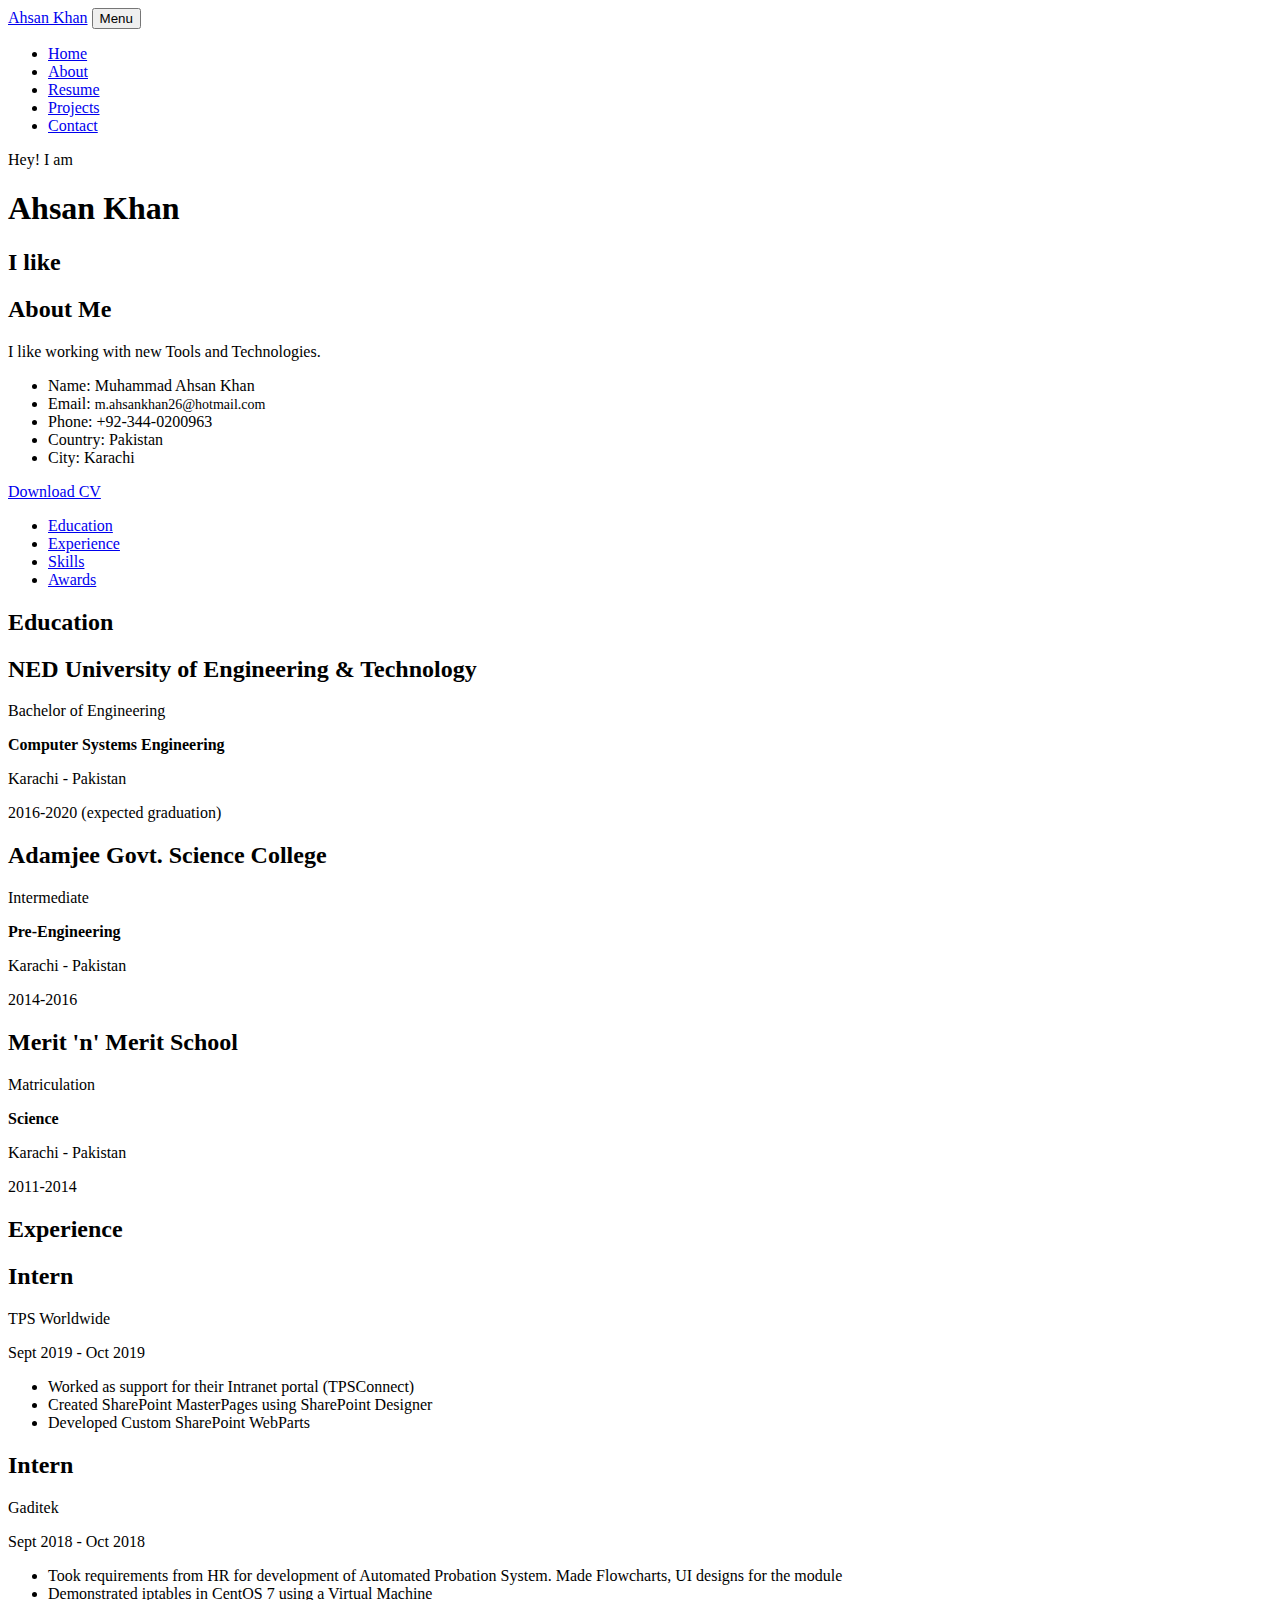
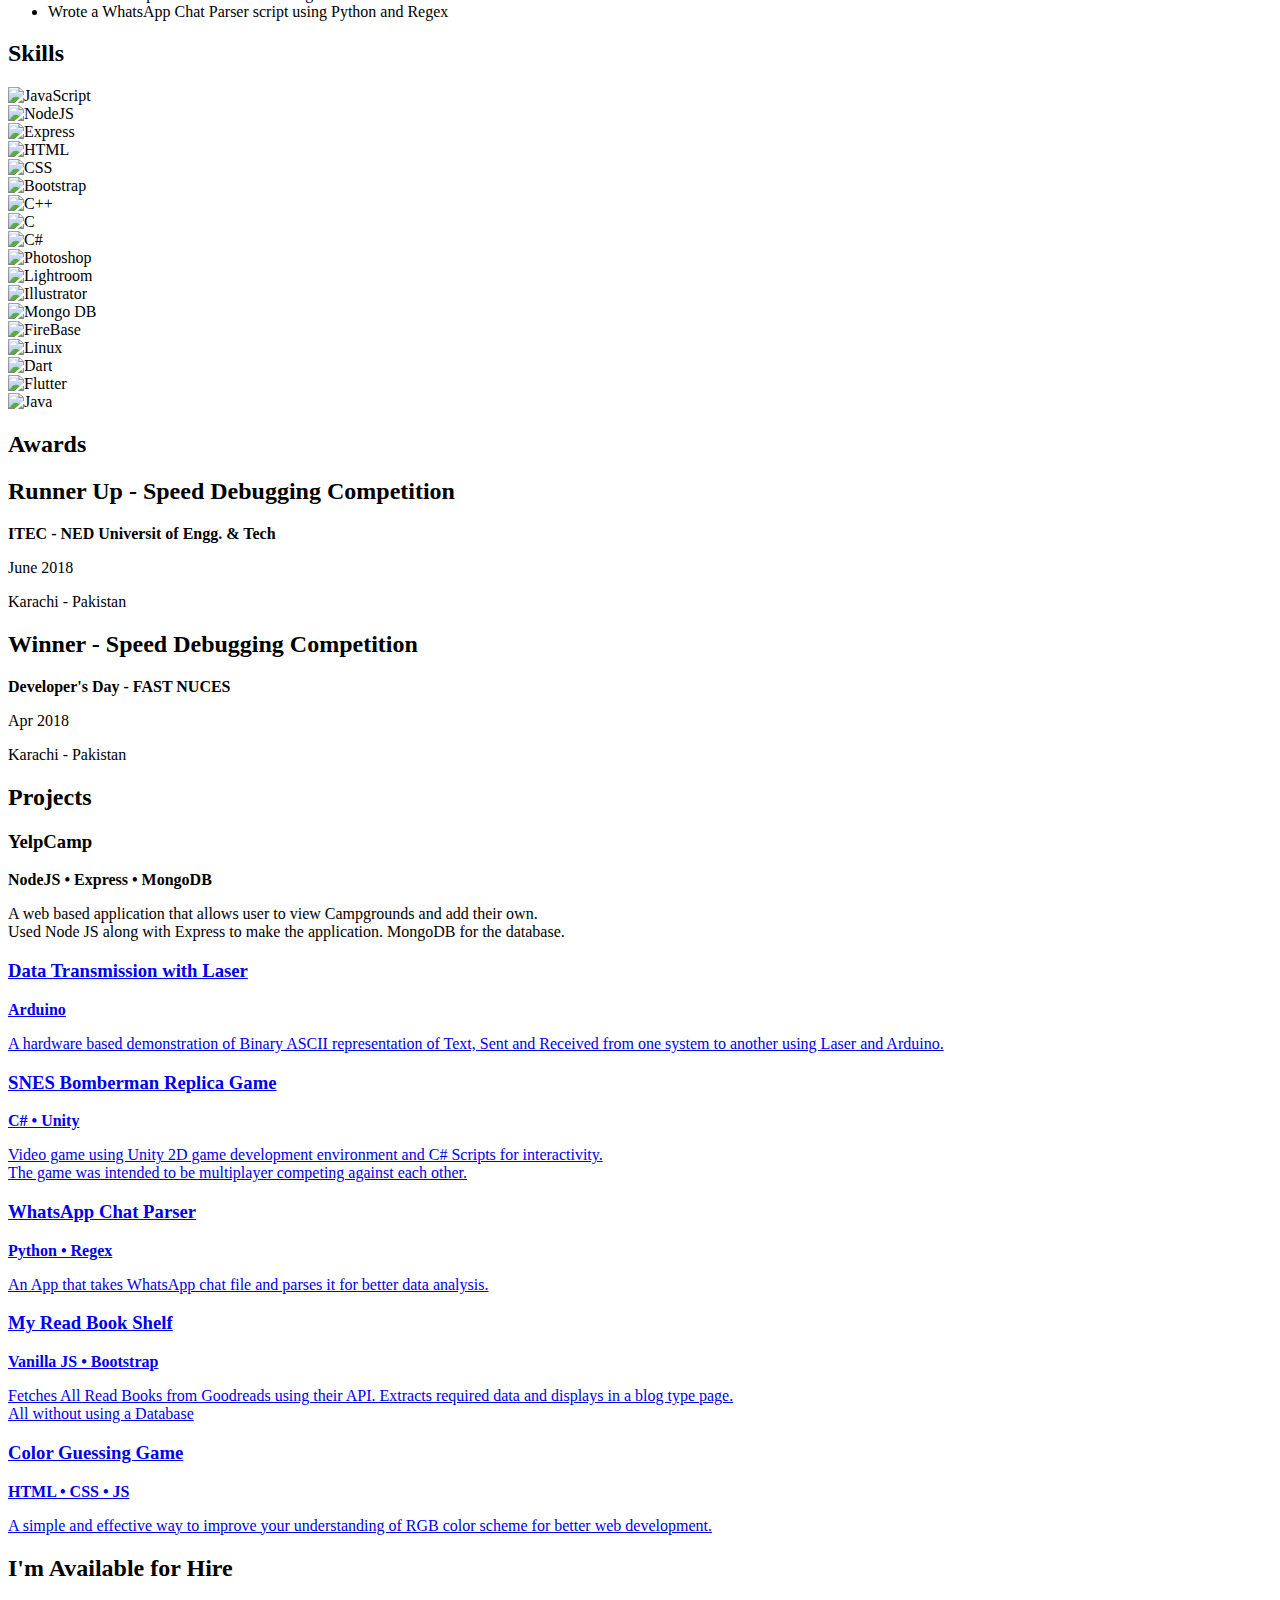
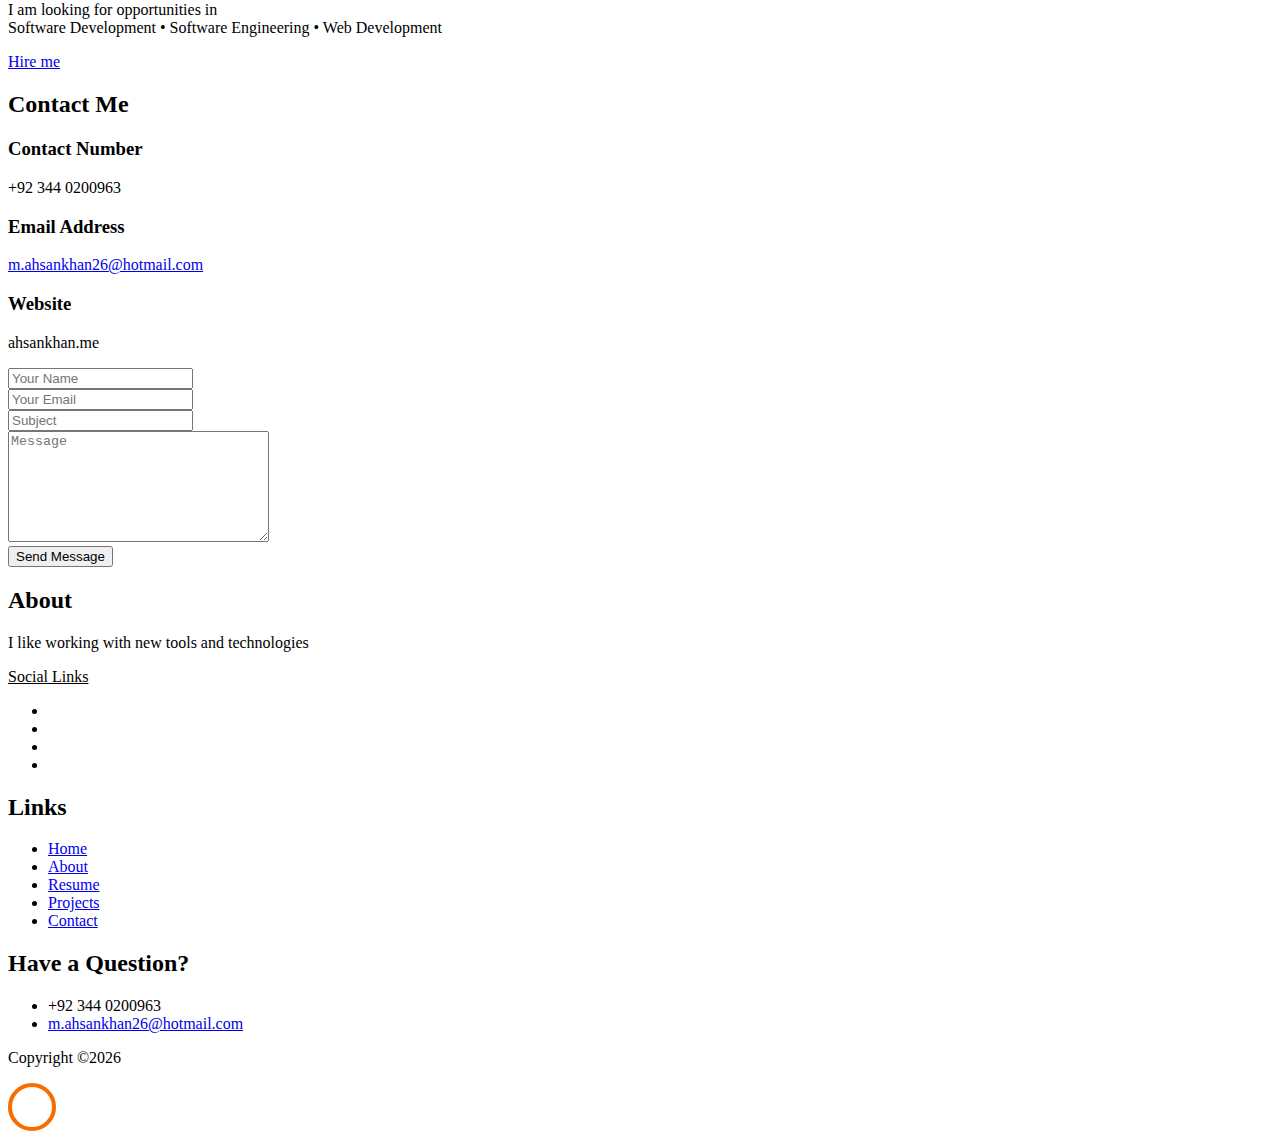
==== index.html @ 58076af9 "Added Another Project" ====
<!DOCTYPE html>
<html lang="en">
  <head>
    <title>Ahsan Khan</title>
    <meta charset="utf-8">
    <meta name="viewport" content="width=device-width, initial-scale=1, shrink-to-fit=no">
    
    <meta property="og:image" content="images/LinkFavicon.png"/>
    <meta name="thumbnail" content="images/LinkFavicon.jpg?width=1280"/>
    <meta property="og:title" content="Ahsan Khan"/>  
    <meta property="og:description" content="Personal Site"/> 
    
    <link href="https://fonts.googleapis.com/css?family=Poppins:100,200,300,400,500,600,700,800,900" rel="stylesheet">

    <link rel="stylesheet" href="css/open-iconic-bootstrap.min.css">
    <link rel="stylesheet" href="css/animate.css">
    
    <link rel="icon" href="images/favicon.png">	  

    <link rel="stylesheet" href="css/owl.carousel.min.css">
    <link rel="stylesheet" href="css/owl.theme.default.min.css">
    <link rel="stylesheet" href="css/magnific-popup.css">

    <link rel="stylesheet" href="css/aos.css">

    <link rel="stylesheet" href="css/ionicons.min.css">
    
    <link rel="stylesheet" href="css/flaticon.css">
    <link rel="stylesheet" href="css/icomoon.css">
    <link rel="stylesheet" href="css/style.css">
  </head>
  <body data-spy="scroll" data-target=".site-navbar-target" data-offset="300">
	  
	  
    <nav class="navbar navbar-expand-lg navbar-dark bg-dark ftco_navbar ftco-navbar-light site-navbar-target" id="ftco-navbar">
	    <div class="container">
	      <a class="navbar-brand" href="index.html">Ahsan Khan</a>
	      <button class="navbar-toggler js-fh5co-nav-toggle fh5co-nav-toggle" type="button" data-toggle="collapse" data-target="#ftco-nav" aria-controls="ftco-nav" aria-expanded="false" aria-label="Toggle navigation">
	        <span class="oi oi-menu"></span> Menu
	      </button>

	      <div class="collapse navbar-collapse" id="ftco-nav">
	        <ul class="navbar-nav nav ml-auto">
	          <li class="nav-item"><a href="#home-section" class="nav-link"><span>Home</span></a></li>
	          <li class="nav-item"><a href="#about-section" class="nav-link"><span>About</span></a></li>
	          <li class="nav-item"><a href="#resume-section" class="nav-link"><span>Resume</span></a></li>
	          <li class="nav-item"><a href="#project-section" class="nav-link"><span>Projects</span></a></li>
	          <li class="nav-item"><a href="#contact-section" class="nav-link"><span>Contact</span></a></li>
	        </ul>
	      </div>
	    </div>
	  </nav>
	  <section class="hero-wrap js-fullheight">
      <div class="overlay"></div>
      <div class="container">
        <div class="row no-gutters slider-text js-fullheight justify-content-center align-items-center">
          <div class="col-lg-8 col-md-6 ftco-animate d-flex align-items-center">
          	<div class="text text-center">
          		<span class="subheading">Hey! I am</span>
		  				<h1>Ahsan Khan</h1>
			  				<h2>I like 
								  <span
								     class="txt-rotate"
								     data-period="2000"
								     data-rotate='[ "Coding.", "Software Development", "Problem Solving.", "Photography.", "Books."]'></span>
								</h2>
							</div>
            </div>
          </div>
        </div>
      </div>
</button>
	 <div class="glyphicon glyphicon-arrow-down"></div>
    </section>

    <section class="ftco-about img ftco-section ftco-no-pt ftco-no-pb" id="about-section">
    	<div class="container">
    		<div class="row d-flex no-gutters">
    			<div class="col-md-6 col-lg-6 d-flex">
    				<div class="img-about img d-flex align-items-stretch">
    					<div class="overlay"></div>
	    				<div class="img d-flex align-self-stretch align-items-center" style="background-image:url(images/about.jpg);">
	    				</div>
    				</div>
    			</div>
    			<div class="col-md-6 col-lg-6 pl-md-5 py-5">
    				<div class="row justify-content-start pb-3">
		          <div class="col-md-12 heading-section ftco-animate">
		            <h2 class="mb-4">About Me</h2>
		            <p>I like working with new Tools and Technologies.</p>
		            <ul class="about-info mt-4 px-md-0 px-2">
		            	<li class="d-flex"><span>Name:</span> <span>Muhammad Ahsan Khan</span></li>
		            	<li class="d-flex"><span>Email:</span> <span style="font-size: 14px">m.ahsankhan26@hotmail.com</span></li>
		            	<li class="d-flex"><span>Phone: </span> <span>+92-344-0200963</span></li>
		            	<li class="d-flex"><span>Country: </span> <span>Pakistan</span></li>
		            	<li class="d-flex"><span>City: </span> <span>Karachi</span></li>
		            </ul>
		          </div>
		        </div>
	          <div class="counter-wrap ftco-animate d-flex mt-md-3">
              <div class="text">
                <p><a href="resume/Ahsan_Khan_CV.pdf" target="_blank" class="btn btn-primary py-3 px-3">Download CV</a></p>
              </div>
	          </div>
	        </div>
        </div>
    	</div>
    </section>

    <section class="ftco-section ftco-no-pb goto-here" id="resume-section">
    	<div class="container">
    		<div class="row">
    			<div class="col-md-3">
				    <nav id="navi">
					    <ul>
					      <li><a href="#page-1">Education</a></li>
					      <li><a href="#page-2">Experience</a></li>
					      <li><a href="#page-3">Skills</a></li>
					      <li><a href="#page-4">Awards</a></li>
					    </ul>
					  </nav>
					</div>
					<div class="col-md-9">
					  <div id="page-1" class= "page one">
					  	<h2 class="heading">Education</h2>
					    <div class="resume-wrap d-flex ftco-animate">
					    	<div class="icon d-flex align-items-center justify-content-center">
					    		<span class="flaticon-graduation-cap"></span>
					    	</div>
					    	<div class="text pl-3">
		    					<h2>NED University of Engineering & Technology</h2>
		    					<span class="position">Bachelor of Engineering</span>
		    					<p><strong>Computer Systems Engineering</strong></p>
		    					<p>Karachi - Pakistan</p>
		    					<span class="date">2016-2020 (expected graduation)</span>
	    					</div>
	    				</div>
	    				<div class="resume-wrap d-flex ftco-animate">
	    					<div class="icon d-flex align-items-center justify-content-center">
					    		<span class="flaticon-book"></span>
					    	</div>
					    	<div class="text pl-3">
		    					<h2>Adamjee Govt. Science College</h2>
		    					<span class="position">Intermediate</span>
		    					<p><strong>Pre-Engineering</strong></p>
		    					<p>Karachi - Pakistan</p>
		    					<span class="date">2014-2016</span>
		    				</div>
	    				</div>
	    				<div class="resume-wrap d-flex ftco-animate">
	    					<div class="icon d-flex align-items-center justify-content-center">
					    		<span class="flaticon-book"></span>
					    	</div>
					    	<div class="text pl-3">			
		    					<h2>Merit 'n' Merit School</h2>
		    					<span class="position">Matriculation</span>
		    					<p><strong>Science</strong></p>
		    					<p>Karachi - Pakistan</p>
		    					<span class="date">2011-2014</span>
		    				</div>
	    				</div>
					  </div>

					  <div id="page-2" class= "page two">
					  	<h2 class="heading">Experience</h2>
					    <div class="resume-wrap d-flex ftco-animate">
					    	<div class="icon d-flex align-items-center justify-content-center">
					    		<span class="flaticon-suitcase"></span>
					    	</div>
					    	<div class="text pl-3">
		    					<h2>Intern</h2>
		    					<span class="position">TPS Worldwide</span>
		    					<p class="date">Sept 2019 - Oct 2019</p>
		    					<ul>
		    						<li>Worked as support for their Intranet portal (TPSConnect)</li>
		    						<li>Created SharePoint MasterPages using SharePoint Designer</li>
		    						<li>Developed Custom SharePoint WebParts</li>
		    					</ul>
		    				</div>
	    				</div>
	    				<div class="resume-wrap d-flex ftco-animate">
	    					<div class="icon d-flex align-items-center justify-content-center">
					    		<span class="flaticon-suitcase"></span>
					    	</div>
					    	<div class="text pl-3">
		    					<h2>Intern</h2>
		    					<span class="position">Gaditek</span>
		    					<p class="date">Sept 2018 - Oct 2018</p>
		    					<ul>
		    						<li>Took requirements from HR for development of Automated Probation System. Made Flowcharts, UI designs for the module</li>
		    						<li>Demonstrated iptables in CentOS 7 using a Virtual Machine</li>
		    						<li>Wrote a WhatsApp Chat Parser script using Python and Regex</li>
		    					</ul>
		    				</div>
	    				</div>
					  </div>
					  <div id="page-3" class= "page three">
					  	<h2 class="heading">Skills</h2>
					  	<!-- Skill Section -->
					  	<div class="row mb-4 ftco-animate">
					  		<div class="col grow"><img class="img-fluid" src="images/skills/javascript.png" title="JavaScript"></div>
					  		<div class="col grow"><img class="img-fluid" src="images/skills/node.png" title="NodeJS"></div>
					  		<div class="col grow"><img class="img-fluid" src="images/skills/express.png" title="Express"></div>
					  		<div class="col grow"><img class="img-fluid" src="images/skills/html.png" title="HTML"></div>
					  		<div class="col grow"><img class="img-fluid" src="images/skills/css.png" title="CSS"></div>
					  		<div class="col grow"><img class="img-fluid" src="images/skills/bootstrap.png" title="Bootstrap"></div>
					  	</div>
					  	<div class="row mb-4 ftco-animate">
					  		<div class="col grow"><img class="img-fluid" src="images/skills/cplusplus.png" title="C++"></div>
					  		<div class="col grow"><img class="img-fluid" src="images/skills/c.png" title="C"></div>
					  		<div class="col grow"><img class="img-fluid" src="images/skills/csharp.png" title="C#"></div>
					  		<div class="col grow"><img class="img-fluid" src="images/skills/photoshop.png" title="Photoshop"></div>
					  		<div class="col grow"><img class="img-fluid" src="images/skills/lightroom.png" title="Lightroom"></div>
					  		<div class="col grow"><img class="img-fluid" src="images/skills/illustrator.png" title="Illustrator"></div>
					  	</div>
					  	<div class="row mb-4 ftco-animate">
					  		<div class="col grow"><img class="img-fluid" src="images/skills/mongo.png" title="Mongo DB"></div>
					  		<div class="col grow"><img class="img-fluid" src="images/skills/firebase.png" title="FireBase"></div>
					  		<div class="col grow"><img class="img-fluid" src="images/skills/linux.png" title="Linux"></div>
					  		<div class="col grow"><img class="img-fluid" src="images/skills/dart.png" title="Dart"></div>
					  		<div class="col grow"><img class="img-fluid" src="images/skills/flutter.png" title="Flutter"></div>
					  		<div class="col grow"><img class="img-fluid" src="images/skills/java.png" title="Java"></div>
					  	</div>

					  	
					  </div>
					  <div id="page-4" class= "page four">
					    <h2 class="heading">Awards</h2>
					    <div class="resume-wrap d-flex ftco-animate">
					    	<div class="icon d-flex align-items-center justify-content-center">
					    		<span class="flaticon-medal"></span>
					    	</div>
					    	<div class="text pl-3">
		    					<h2>Runner Up - Speed Debugging Competition</h2>
		    					<span class="position"><strong>ITEC</strong></span>
		    					<span><strong> - NED Universit of Engg. & Tech</strong></span>
		    					<p class="date">June 2018</p>
		    					<p>Karachi - Pakistan</p>
	    					</div>
	    				</div>
	    				<div class="resume-wrap d-flex ftco-animate">
	    					<div class="icon d-flex align-items-center justify-content-center">
					    		<span class="flaticon-trophy"></span>
					    	</div>
					    	<div class="text pl-3">
		    					<h2>Winner - Speed Debugging Competition</h2>
		    					<span class="position"><strong>Developer's Day</strong></span>
		    					<span><strong> - FAST NUCES</strong></span>
		    					<p class="date">Apr 2018</p>
		    					<p>Karachi - Pakistan</p>
	    					</div>
	    				</div>
					  </div>
					</div>
			  </div>
    	</div>
    </section>

    <section class="ftco-section" id="project-section">
    	<div class="container-fluid px-md-5">
    		<div class="row justify-content-center py-5 mt-5">
          <div class="col-md-12 heading-section text-center ftco-animate">
            <h2 class="mb-4">Projects</h2>
          </div>
        </div>
    		<div class="row">
					<div class="col-md-4 text-center d-flex ftco-animate">
						<a class="services-1 shadow">
							<span class="icon">
								<i class="flaticon-camp"></i>
							</span>
							<div class="desc">
								<h3 class="mb-4">YelpCamp</h3>
								<p><strong>NodeJS • Express • MongoDB</strong></p>
								<p>A web based application that allows user to view Campgrounds and add their own. <br> Used Node JS along with Express to make the application. MongoDB for the database.</p>
							</div>
						</a>
					</div>
					<div class="col-md-4 text-center d-flex ftco-animate">
						<a href="https://github.com/ahsankhan26/Laser-Data-Transmission" target="_blank" class="services-1 shadow">
							<span class="icon">
								<i class="flaticon-circuit-board"></i>
							</span>
							<div class="desc">
								<h3 class="mb-4">Data Transmission with Laser</h3>
								<p><strong>Arduino</strong></p>
								<p>A hardware based demonstration of Binary ASCII representation of Text, Sent and Received from one system to another using Laser and Arduino.</p>
							</div>
						</a>
					</div>
					<div class="col-md-4 text-center d-flex ftco-animate">
						<a href="https://github.com/ahsankhan26/Bomberman-Replica" target="_blank" class="services-1 shadow">
							<span class="icon">
								<i class="flaticon-bomberman"></i>
							</span>
							<div class="desc">
								<h3 class="mb-4">SNES Bomberman Replica Game</h3>
								<p><strong>C# • Unity</strong></p>
								<p>Video game using Unity 2D game development environment and C# Scripts for interactivity.<br>The game was intended to be multiplayer competing against each other.</p>
							</div>
						</a>
					</div>
		</div>
		<div class="row">
					<div class="col-md-4 text-center d-flex mx-auto ftco-animate">
						<a href="https://github.com/ahsankhan26/Whatsapp-Chat-Parser" target="_blank" class="services-1 shadow">
							<span class="icon">
								<i class="icon-whatsapp"></i>
							</span>
							<div class="desc">
								<h3 class="mb-4">WhatsApp Chat Parser</h3>
								<p><strong>Python • Regex</strong></p>
								<p>An App that takes WhatsApp chat file and parses it for better data analysis.</p>
							</div>
						</a>
					</div>
					<div class="col-md-4 text-center d-flex mx-auto ftco-animate">
						<a href="https://ahsankhan.me/books" target="_blank" class="services-1 shadow">
							<span class="icon">
								<i class="icon-book"></i>
							</span>
							<div class="desc">
								<h3 class="mb-4">My Read Book Shelf</h3>
								<p><strong>Vanilla JS • Bootstrap</strong></p>
								<p>Fetches All Read Books from Goodreads using their API. Extracts required data and displays in a blog type page.<br>All without using a Database</p>
							</div>
						</a>
					</div>
					<div class="col-md-4 text-center d-flex mx-auto ftco-animate">
						<a href="https://ahsankhan.me/Color-Guessing-Game/" target="_blank" class="services-1 shadow">
							<span class="icon">
								<i class="icon-format_color_fill"></i>
							</span>
							<div class="desc">
								<h3 class="mb-4">Color Guessing Game</h3>
								<p><strong>HTML • CSS • JS</strong></p>
								<p>A simple and effective way to improve your understanding of RGB color scheme for better web development.</p>
							</div>
						</a>
					</div>
				</div>
    	</div>
    </section>
 


    <section class="ftco-section ftco-hireme img" style="background-image: url(images/bg_1.jpg)">
    	<div class="overlay"></div>
			<div class="container">
				<div class="row justify-content-center">
					<div class="col-md-7 ftco-animate text-center">
						<h2>I'm <span>Available</span> for Hire</h2>
						<p class="mb-0">I am looking for opportunities in<br>Software Development • Software Engineering • Web Development</p>
						<p class="mt-3 mb-0"><a href="resume/Ahsan_Khan_CV.pdf" target="_blank" class="btn btn-primary py-3 px-5">Hire me</a></p>
					</div>
				</div>
			</div>
		</section>

    <section class="ftco-section contact-section ftco-no-pb" id="contact-section">
      <div class="container">
      	<div class="row justify-content-center mb-4 pb-3">
          <div class="col-md-7 heading-section text-center ftco-animate">
            <h2 class="mb-4">Contact Me</h2>
          </div>
        </div>

        <div class="row d-flex justify-content-center contact-info mb-5">
          <div class="col-md-6 col-lg-3 d-flex ftco-animate">
          	<div class="align-self-stretch box text-center p-4 shadow">
          		<div class="icon d-flex align-items-center justify-content-center">
          			<span class="icon-phone2"></span>
          		</div>
          		<div>
	          		<h3 class="mb-4">Contact Number</h3>
		            <p><a>+92 344 0200963</a></p>
	            </div>
	          </div>
          </div>
          <div class="col-md-6 col-lg-4 d-flex ftco-animate">
          	<div class="align-self-stretch box text-center p-4 shadow">
          		<div class="icon d-flex align-items-center justify-content-center">
          			<span class="icon-paper-plane"></span>
          		</div>
          		<div>
	          		<h3 class="mb-4">Email Address</h3>
		            <p><a href="mailto:m.ahsankhan26@hotmail.com">m.ahsankhan26@hotmail.com</a></p>
		          </div>
	          </div>
          </div>
          <div class="col-md-6 col-lg-3 d-flex ftco-animate">
          	<div class="align-self-stretch box text-center p-4 shadow">
          		<div class="icon d-flex align-items-center justify-content-center">
          			<span class="icon-globe"></span>
          		</div>
          		<div>
	          		<h3 class="mb-4">Website</h3>
		            <p><a onclick="window.location.href=this">ahsankhan.me</a></p>
	            </div>
	          </div>
          </div>
        </div>

        <div class="row no-gutters block-9">
          <div class="col-md-6 order-md-last d-flex">
            <form action="#" class="bg-light p-4 p-md-5 contact-form">
              <div class="form-group">
                <input type="text" class="form-control" placeholder="Your Name">
              </div>
              <div class="form-group">
                <input type="text" class="form-control" placeholder="Your Email">
              </div>
              <div class="form-group">
                <input type="text" class="form-control" placeholder="Subject">
              </div>
              <div class="form-group">
                <textarea name="" id="" cols="30" rows="7" class="form-control" placeholder="Message"></textarea>
              </div>
              <div class="form-group">
                <input type="submit" value="Send Message" class="btn btn-primary py-3 px-5">
              </div>
            </form>
          
          </div>

          <div class="col-md-6 d-flex">
          	<div class="img" style="background-image: url(images/about.jpg);"></div>
          </div>
        </div>
      </div>
    </section>
		

    <footer class="ftco-footer ftco-section">
      <div class="container">
        <div class="row mb-5">
          <div class="col-md">
            <div class="ftco-footer-widget mb-4">
              <h2 class="ftco-heading-2">About</h2>
              <p>I like working with new tools and technologies</p>
              <p class="mt-4"><u>Social Links</u></p>
              <ul class="ftco-footer-social list-unstyled float-md-left float-lft">
                <li class="ftco-animate"><a href="https://github.com/ahsankhan26" target="_blank"><span class="icon-github"></span></a></li>
                <li class="ftco-animate"><a href="https://www.linkedin.com/in/ahsankhan26/" target="_blank"><span class="icon-linkedin-square"></span></a></li>
		<li class="ftco-animate"><a href="https://stackoverflow.com/users/13870209/ahsan-khan" target="_blank"><span class="icon-stack-overflow"></span></a></li>
                <li class="ftco-animate"><a href="https://instagram.com/ahsankhan26" target="_blank"><span class="icon-instagram"></span></a></li>
              </ul>
            </div>
          </div>
          <div class="col-md">
            <div class="ftco-footer-widget mb-4 ml-md-4">
              <h2 class="ftco-heading-2">Links</h2>
              <ul class="list-unstyled">
                <li><a href="#home-section"><span class="icon-long-arrow-right mr-2"></span>Home</a></li>
                <li><a href="#about-section"><span class="icon-long-arrow-right mr-2"></span>About</a></li>
                <li><a href="#resume-section"><span class="icon-long-arrow-right mr-2"></span>Resume</a></li>
                <li><a href="#project-section"><span class="icon-long-arrow-right mr-2"></span>Projects</a></li>
                <li><a href="#contact-section"><span class="icon-long-arrow-right mr-2"></span>Contact</a></li>
              </ul>
            </div>
          </div>

          <div class="col-md">
            <div class="ftco-footer-widget mb-4">
            	<h2 class="ftco-heading-2">Have a Question?</h2>
            	<div class="block-23 mb-3">
	              <ul>
	                <li><a ><span class="icon icon-phone"></span><span class="text">+92 344 0200963</span></a></li>
	                <li><a href="mailto:m.ahsankhan26@hotmail.com"><span class="icon icon-envelope"></span><span class="text">m.ahsankhan26@hotmail.com</span></a></li>
	              </ul>
	            </div>
            </div>
          </div>
        </div>
        <div class="row">
          <div class="col-md-12 text-center">
          	<i class="icon-heart color-danger" aria-hidden="true"></i>
          	<i class="icon-heart color-danger" aria-hidden="true"></i>
			<p class="mt-5">Copyright &copy;<script>document.write(new Date().getFullYear());</script></p>
          </div>
        </div>
      </div>
    </footer>
    
  

  <!-- loader -->
  <div id="ftco-loader" class="show fullscreen"><svg class="circular" width="48px" height="48px"><circle class="path-bg" cx="24" cy="24" r="22" fill="none" stroke-width="4" stroke="#eeeeee"/><circle class="path" cx="24" cy="24" r="22" fill="none" stroke-width="4" stroke-miterlimit="10" stroke="#F96D00"/></svg></div>


  <script src="js/jquery.min.js"></script>
  <script src="js/jquery-migrate-3.0.1.min.js"></script>
  <script src="js/popper.min.js"></script>
  <script src="js/bootstrap.min.js"></script>
  <script src="js/jquery.easing.1.3.js"></script>
  <script src="js/jquery.waypoints.min.js"></script>
  <script src="js/jquery.stellar.min.js"></script>
  <script src="js/owl.carousel.min.js"></script>
  <script src="js/jquery.magnific-popup.min.js"></script>
  <script src="js/aos.js"></script>
  <script src="js/jquery.animateNumber.min.js"></script>
  <script src="js/scrollax.min.js"></script>
  
  <script src="js/main.js"></script>
    
  </body>
</html>
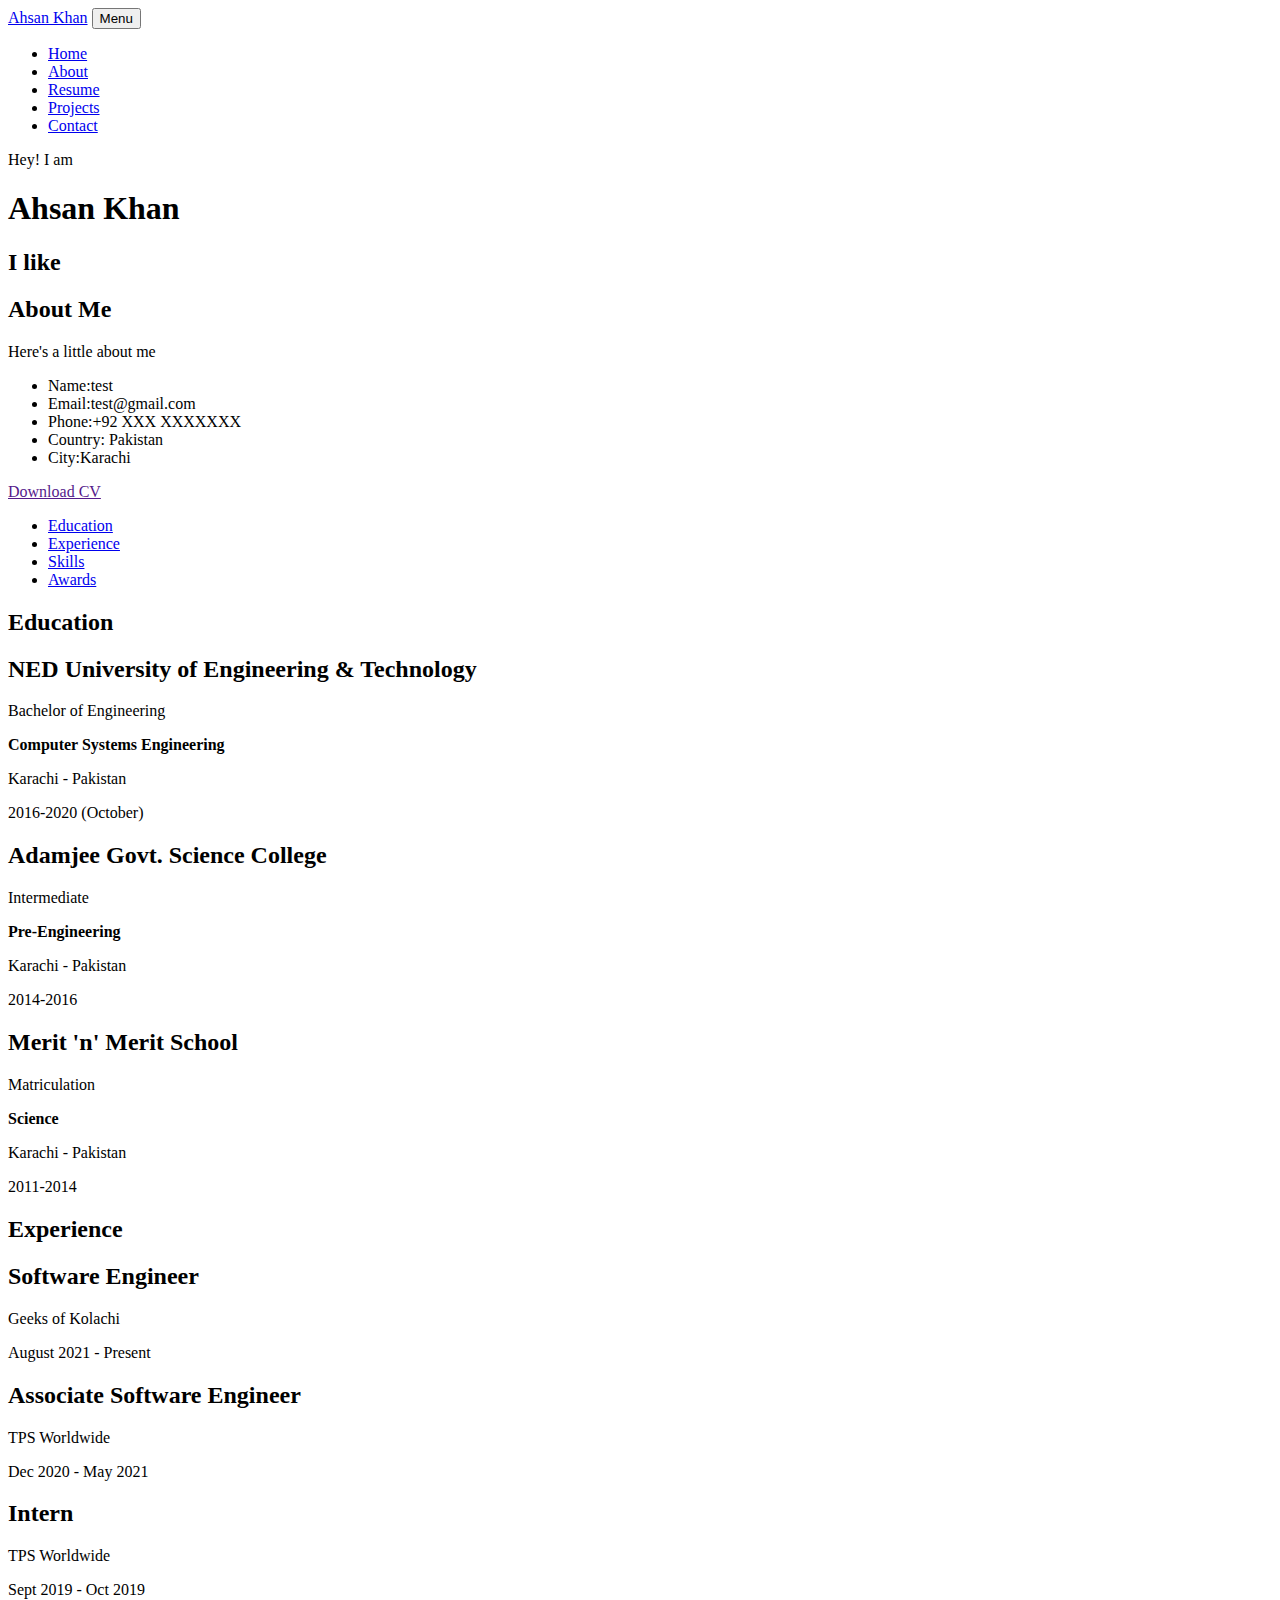
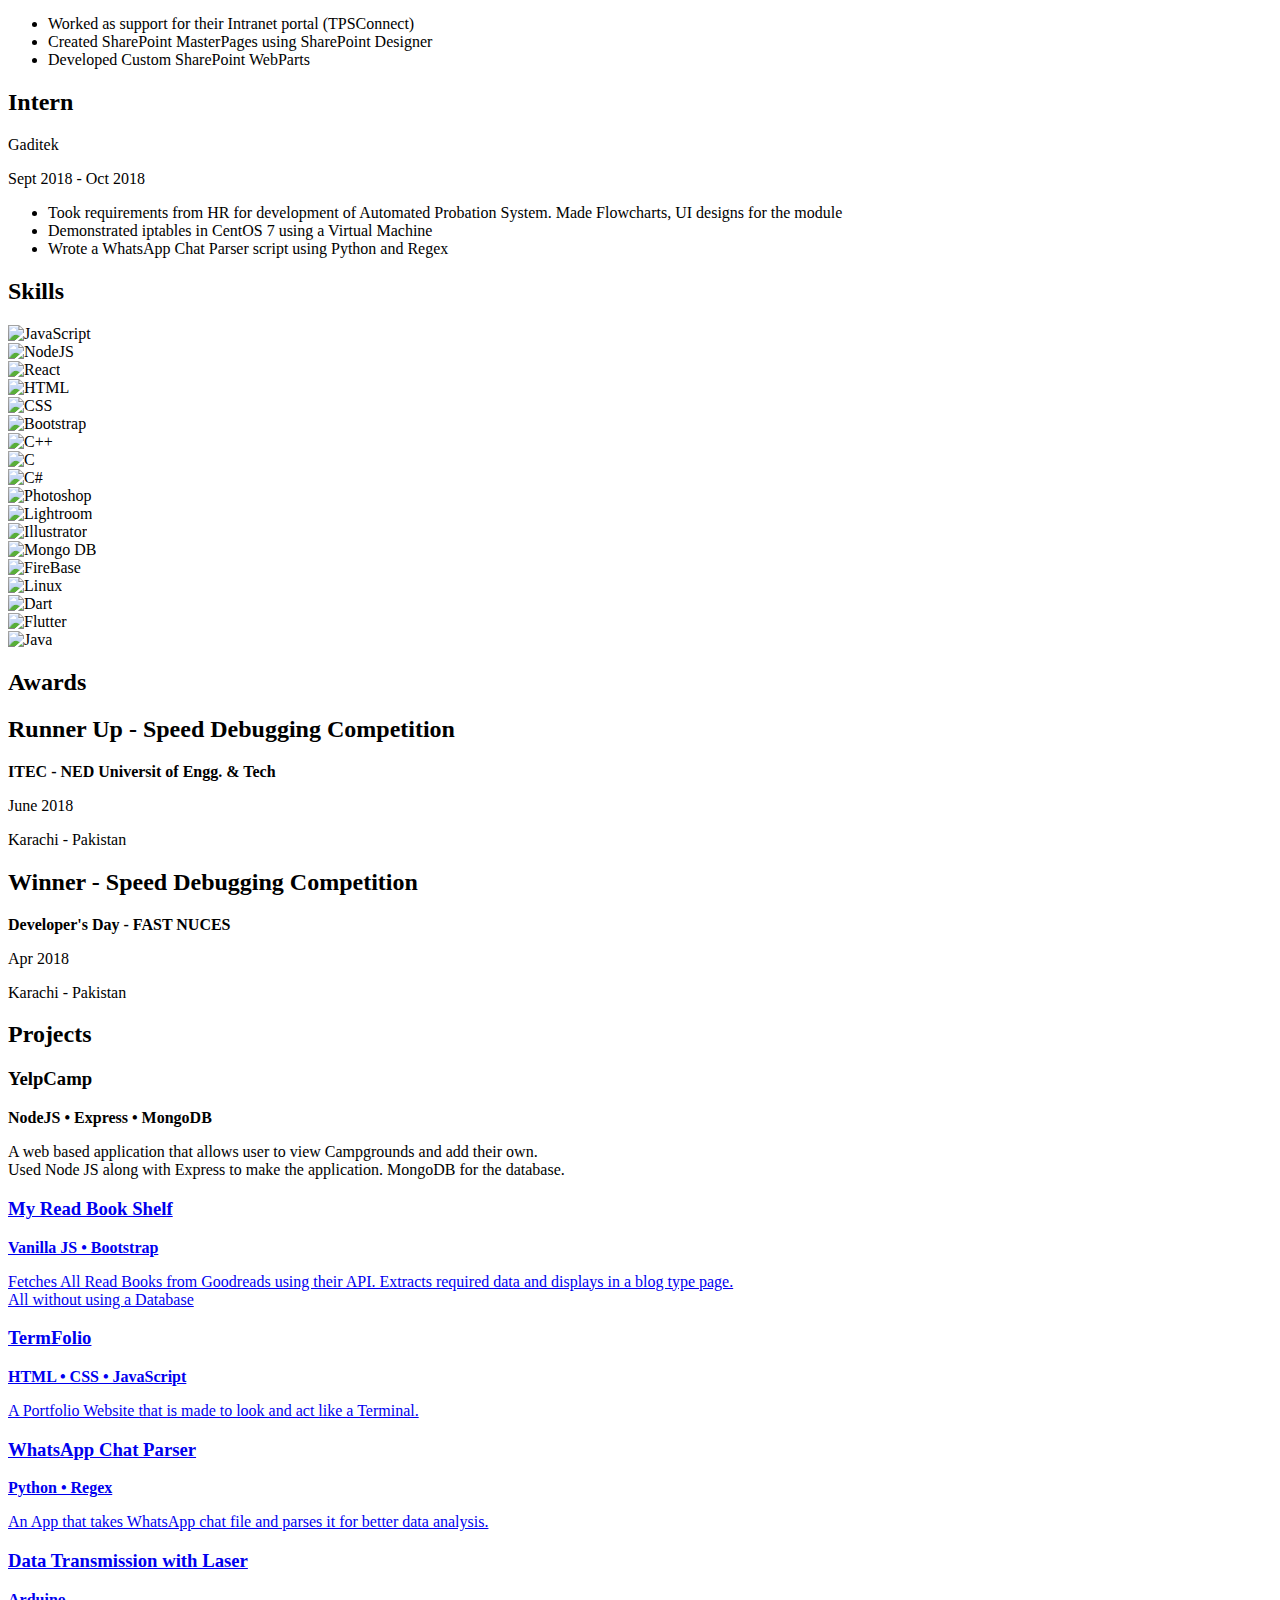
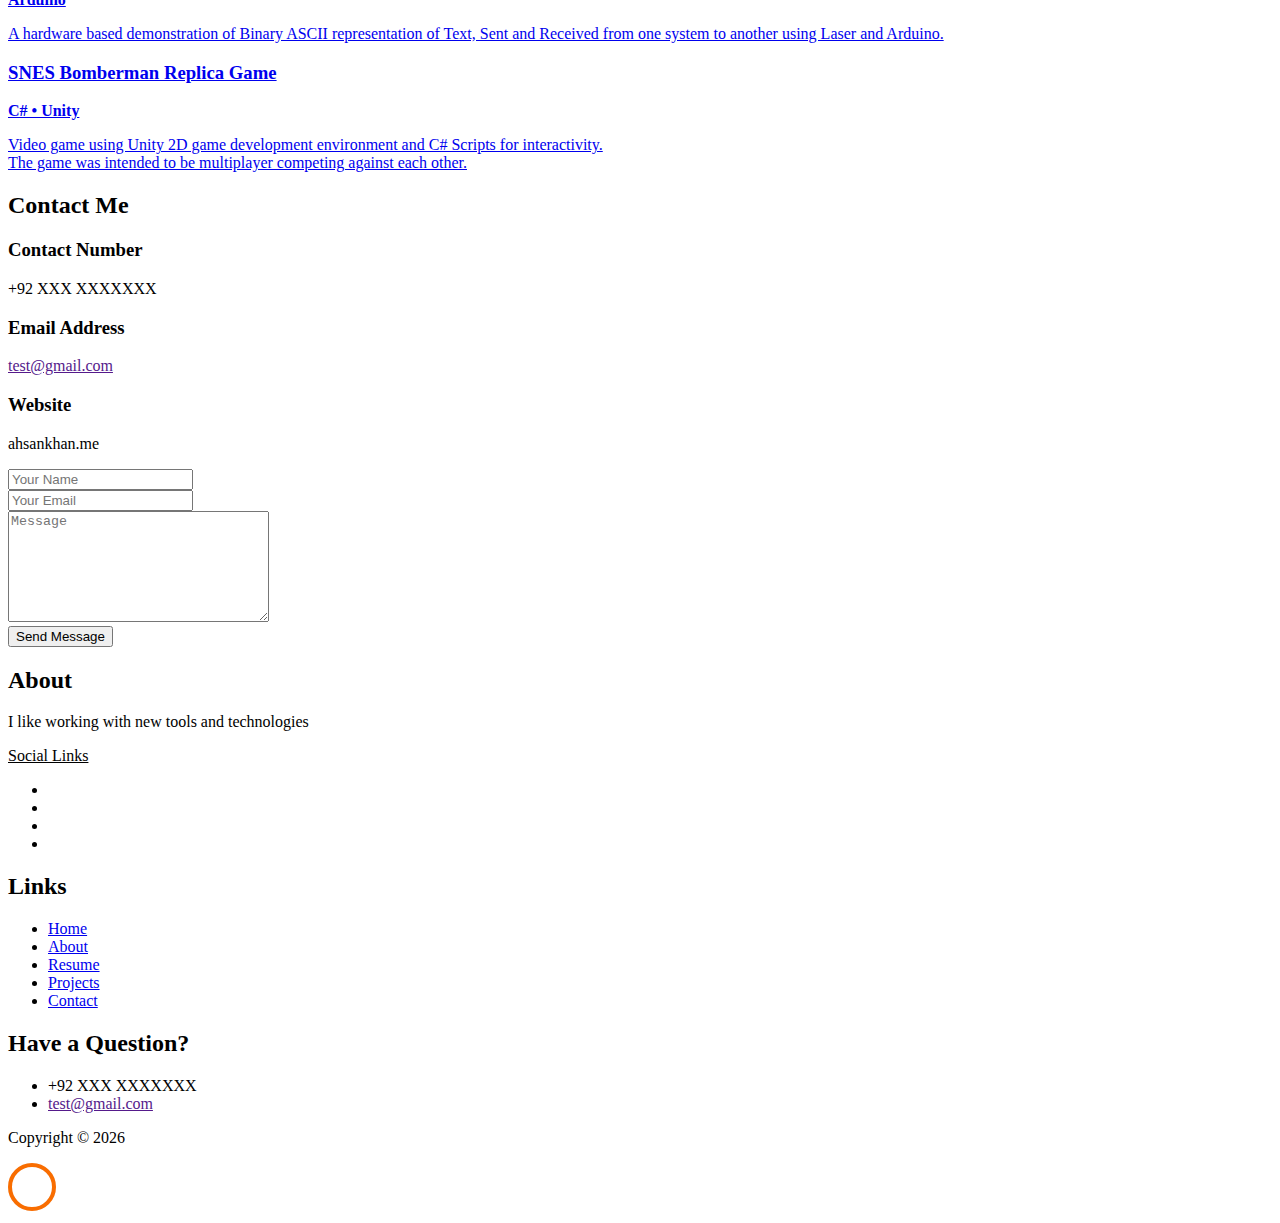
==== commit 27fc49c2: "Document does not have a meta description" ====
--- a/index.html
+++ b/index.html
@@ -1,507 +1,559 @@
 <!DOCTYPE html>
 <html lang="en">
-  <head>
-    <title>Ahsan Khan</title>
-    <meta charset="utf-8">
-    <meta name="viewport" content="width=device-width, initial-scale=1, shrink-to-fit=no">
-    
-    <meta property="og:image" content="images/LinkFavicon.png"/>
-    <meta name="thumbnail" content="images/LinkFavicon.jpg?width=1280"/>
-    <meta property="og:title" content="Ahsan Khan"/>  
-    <meta property="og:description" content="Personal Site"/> 
-    
-    <link href="https://fonts.googleapis.com/css?family=Poppins:100,200,300,400,500,600,700,800,900" rel="stylesheet">
-
-    <link rel="stylesheet" href="css/open-iconic-bootstrap.min.css">
-    <link rel="stylesheet" href="css/animate.css">
-    
-    <link rel="icon" href="images/favicon.png">	  
-
-    <link rel="stylesheet" href="css/owl.carousel.min.css">
-    <link rel="stylesheet" href="css/owl.theme.default.min.css">
-    <link rel="stylesheet" href="css/magnific-popup.css">
-
-    <link rel="stylesheet" href="css/aos.css">
-
-    <link rel="stylesheet" href="css/ionicons.min.css">
-    
-    <link rel="stylesheet" href="css/flaticon.css">
-    <link rel="stylesheet" href="css/icomoon.css">
-    <link rel="stylesheet" href="css/style.css">
-  </head>
-  <body data-spy="scroll" data-target=".site-navbar-target" data-offset="300">
-	  
-	  
-    <nav class="navbar navbar-expand-lg navbar-dark bg-dark ftco_navbar ftco-navbar-light site-navbar-target" id="ftco-navbar">
-	    <div class="container">
-	      <a class="navbar-brand" href="index.html">Ahsan Khan</a>
-	      <button class="navbar-toggler js-fh5co-nav-toggle fh5co-nav-toggle" type="button" data-toggle="collapse" data-target="#ftco-nav" aria-controls="ftco-nav" aria-expanded="false" aria-label="Toggle navigation">
-	        <span class="oi oi-menu"></span> Menu
-	      </button>
-
-	      <div class="collapse navbar-collapse" id="ftco-nav">
-	        <ul class="navbar-nav nav ml-auto">
-	          <li class="nav-item"><a href="#home-section" class="nav-link"><span>Home</span></a></li>
-	          <li class="nav-item"><a href="#about-section" class="nav-link"><span>About</span></a></li>
-	          <li class="nav-item"><a href="#resume-section" class="nav-link"><span>Resume</span></a></li>
-	          <li class="nav-item"><a href="#project-section" class="nav-link"><span>Projects</span></a></li>
-	          <li class="nav-item"><a href="#contact-section" class="nav-link"><span>Contact</span></a></li>
-	        </ul>
-	      </div>
-	    </div>
-	  </nav>
-	  <section class="hero-wrap js-fullheight">
-      <div class="overlay"></div>
-      <div class="container">
-        <div class="row no-gutters slider-text js-fullheight justify-content-center align-items-center">
-          <div class="col-lg-8 col-md-6 ftco-animate d-flex align-items-center">
-          	<div class="text text-center">
-          		<span class="subheading">Hey! I am</span>
-		  				<h1>Ahsan Khan</h1>
-			  				<h2>I like 
-								  <span
-								     class="txt-rotate"
-								     data-period="2000"
-								     data-rotate='[ "Coding.", "Software Development", "Problem Solving.", "Photography.", "Books."]'></span>
-								</h2>
-							</div>
-            </div>
-          </div>
-        </div>
-      </div>
-</button>
-	 <div class="glyphicon glyphicon-arrow-down"></div>
-    </section>
-
-    <section class="ftco-about img ftco-section ftco-no-pt ftco-no-pb" id="about-section">
-    	<div class="container">
-    		<div class="row d-flex no-gutters">
-    			<div class="col-md-6 col-lg-6 d-flex">
-    				<div class="img-about img d-flex align-items-stretch">
-    					<div class="overlay"></div>
-	    				<div class="img d-flex align-self-stretch align-items-center" style="background-image:url(images/about.jpg);">
-	    				</div>
-    				</div>
-    			</div>
-    			<div class="col-md-6 col-lg-6 pl-md-5 py-5">
-    				<div class="row justify-content-start pb-3">
-		          <div class="col-md-12 heading-section ftco-animate">
-		            <h2 class="mb-4">About Me</h2>
-		            <p>I like working with new Tools and Technologies.</p>
-		            <ul class="about-info mt-4 px-md-0 px-2">
-		            	<li class="d-flex"><span>Name:</span> <span>Muhammad Ahsan Khan</span></li>
-		            	<li class="d-flex"><span>Email:</span> <span style="font-size: 14px">m.ahsankhan26@hotmail.com</span></li>
-		            	<li class="d-flex"><span>Phone: </span> <span>+92-344-0200963</span></li>
-		            	<li class="d-flex"><span>Country: </span> <span>Pakistan</span></li>
-		            	<li class="d-flex"><span>City: </span> <span>Karachi</span></li>
-		            </ul>
-		          </div>
-		        </div>
-	          <div class="counter-wrap ftco-animate d-flex mt-md-3">
-              <div class="text">
-                <p><a href="resume/Ahsan_Khan_CV.pdf" target="_blank" class="btn btn-primary py-3 px-3">Download CV</a></p>
-              </div>
-	          </div>
-	        </div>
-        </div>
-    	</div>
-    </section>
-
-    <section class="ftco-section ftco-no-pb goto-here" id="resume-section">
-    	<div class="container">
-    		<div class="row">
-    			<div class="col-md-3">
-				    <nav id="navi">
-					    <ul>
-					      <li><a href="#page-1">Education</a></li>
-					      <li><a href="#page-2">Experience</a></li>
-					      <li><a href="#page-3">Skills</a></li>
-					      <li><a href="#page-4">Awards</a></li>
-					    </ul>
-					  </nav>
-					</div>
-					<div class="col-md-9">
-					  <div id="page-1" class= "page one">
-					  	<h2 class="heading">Education</h2>
-					    <div class="resume-wrap d-flex ftco-animate">
-					    	<div class="icon d-flex align-items-center justify-content-center">
-					    		<span class="flaticon-graduation-cap"></span>
-					    	</div>
-					    	<div class="text pl-3">
-		    					<h2>NED University of Engineering & Technology</h2>
-		    					<span class="position">Bachelor of Engineering</span>
-		    					<p><strong>Computer Systems Engineering</strong></p>
-		    					<p>Karachi - Pakistan</p>
-		    					<span class="date">2016-2020 (expected graduation)</span>
-	    					</div>
-	    				</div>
-	    				<div class="resume-wrap d-flex ftco-animate">
-	    					<div class="icon d-flex align-items-center justify-content-center">
-					    		<span class="flaticon-book"></span>
-					    	</div>
-					    	<div class="text pl-3">
-		    					<h2>Adamjee Govt. Science College</h2>
-		    					<span class="position">Intermediate</span>
-		    					<p><strong>Pre-Engineering</strong></p>
-		    					<p>Karachi - Pakistan</p>
-		    					<span class="date">2014-2016</span>
-		    				</div>
-	    				</div>
-	    				<div class="resume-wrap d-flex ftco-animate">
-	    					<div class="icon d-flex align-items-center justify-content-center">
-					    		<span class="flaticon-book"></span>
-					    	</div>
-					    	<div class="text pl-3">			
-		    					<h2>Merit 'n' Merit School</h2>
-		    					<span class="position">Matriculation</span>
-		    					<p><strong>Science</strong></p>
-		    					<p>Karachi - Pakistan</p>
-		    					<span class="date">2011-2014</span>
-		    				</div>
-	    				</div>
-					  </div>
-
-					  <div id="page-2" class= "page two">
-					  	<h2 class="heading">Experience</h2>
-					    <div class="resume-wrap d-flex ftco-animate">
-					    	<div class="icon d-flex align-items-center justify-content-center">
-					    		<span class="flaticon-suitcase"></span>
-					    	</div>
-					    	<div class="text pl-3">
-		    					<h2>Intern</h2>
-		    					<span class="position">TPS Worldwide</span>
-		    					<p class="date">Sept 2019 - Oct 2019</p>
-		    					<ul>
-		    						<li>Worked as support for their Intranet portal (TPSConnect)</li>
-		    						<li>Created SharePoint MasterPages using SharePoint Designer</li>
-		    						<li>Developed Custom SharePoint WebParts</li>
-		    					</ul>
-		    				</div>
-	    				</div>
-	    				<div class="resume-wrap d-flex ftco-animate">
-	    					<div class="icon d-flex align-items-center justify-content-center">
-					    		<span class="flaticon-suitcase"></span>
-					    	</div>
-					    	<div class="text pl-3">
-		    					<h2>Intern</h2>
-		    					<span class="position">Gaditek</span>
-		    					<p class="date">Sept 2018 - Oct 2018</p>
-		    					<ul>
-		    						<li>Took requirements from HR for development of Automated Probation System. Made Flowcharts, UI designs for the module</li>
-		    						<li>Demonstrated iptables in CentOS 7 using a Virtual Machine</li>
-		    						<li>Wrote a WhatsApp Chat Parser script using Python and Regex</li>
-		    					</ul>
-		    				</div>
-	    				</div>
-					  </div>
-					  <div id="page-3" class= "page three">
-					  	<h2 class="heading">Skills</h2>
-					  	<!-- Skill Section -->
-					  	<div class="row mb-4 ftco-animate">
-					  		<div class="col grow"><img class="img-fluid" src="images/skills/javascript.png" title="JavaScript"></div>
-					  		<div class="col grow"><img class="img-fluid" src="images/skills/node.png" title="NodeJS"></div>
-					  		<div class="col grow"><img class="img-fluid" src="images/skills/express.png" title="Express"></div>
-					  		<div class="col grow"><img class="img-fluid" src="images/skills/html.png" title="HTML"></div>
-					  		<div class="col grow"><img class="img-fluid" src="images/skills/css.png" title="CSS"></div>
-					  		<div class="col grow"><img class="img-fluid" src="images/skills/bootstrap.png" title="Bootstrap"></div>
-					  	</div>
-					  	<div class="row mb-4 ftco-animate">
-					  		<div class="col grow"><img class="img-fluid" src="images/skills/cplusplus.png" title="C++"></div>
-					  		<div class="col grow"><img class="img-fluid" src="images/skills/c.png" title="C"></div>
-					  		<div class="col grow"><img class="img-fluid" src="images/skills/csharp.png" title="C#"></div>
-					  		<div class="col grow"><img class="img-fluid" src="images/skills/photoshop.png" title="Photoshop"></div>
-					  		<div class="col grow"><img class="img-fluid" src="images/skills/lightroom.png" title="Lightroom"></div>
-					  		<div class="col grow"><img class="img-fluid" src="images/skills/illustrator.png" title="Illustrator"></div>
-					  	</div>
-					  	<div class="row mb-4 ftco-animate">
-					  		<div class="col grow"><img class="img-fluid" src="images/skills/mongo.png" title="Mongo DB"></div>
-					  		<div class="col grow"><img class="img-fluid" src="images/skills/firebase.png" title="FireBase"></div>
-					  		<div class="col grow"><img class="img-fluid" src="images/skills/linux.png" title="Linux"></div>
-					  		<div class="col grow"><img class="img-fluid" src="images/skills/dart.png" title="Dart"></div>
-					  		<div class="col grow"><img class="img-fluid" src="images/skills/flutter.png" title="Flutter"></div>
-					  		<div class="col grow"><img class="img-fluid" src="images/skills/java.png" title="Java"></div>
-					  	</div>
-
-					  	
-					  </div>
-					  <div id="page-4" class= "page four">
-					    <h2 class="heading">Awards</h2>
-					    <div class="resume-wrap d-flex ftco-animate">
-					    	<div class="icon d-flex align-items-center justify-content-center">
-					    		<span class="flaticon-medal"></span>
-					    	</div>
-					    	<div class="text pl-3">
-		    					<h2>Runner Up - Speed Debugging Competition</h2>
-		    					<span class="position"><strong>ITEC</strong></span>
-		    					<span><strong> - NED Universit of Engg. & Tech</strong></span>
-		    					<p class="date">June 2018</p>
-		    					<p>Karachi - Pakistan</p>
-	    					</div>
-	    				</div>
-	    				<div class="resume-wrap d-flex ftco-animate">
-	    					<div class="icon d-flex align-items-center justify-content-center">
-					    		<span class="flaticon-trophy"></span>
-					    	</div>
-					    	<div class="text pl-3">
-		    					<h2>Winner - Speed Debugging Competition</h2>
-		    					<span class="position"><strong>Developer's Day</strong></span>
-		    					<span><strong> - FAST NUCES</strong></span>
-		    					<p class="date">Apr 2018</p>
-		    					<p>Karachi - Pakistan</p>
-	    					</div>
-	    				</div>
-					  </div>
-					</div>
-			  </div>
-    	</div>
-    </section>
-
-    <section class="ftco-section" id="project-section">
-    	<div class="container-fluid px-md-5">
-    		<div class="row justify-content-center py-5 mt-5">
-          <div class="col-md-12 heading-section text-center ftco-animate">
-            <h2 class="mb-4">Projects</h2>
-          </div>
-        </div>
-    		<div class="row">
-					<div class="col-md-4 text-center d-flex ftco-animate">
-						<a class="services-1 shadow">
-							<span class="icon">
-								<i class="flaticon-camp"></i>
-							</span>
-							<div class="desc">
-								<h3 class="mb-4">YelpCamp</h3>
-								<p><strong>NodeJS • Express • MongoDB</strong></p>
-								<p>A web based application that allows user to view Campgrounds and add their own. <br> Used Node JS along with Express to make the application. MongoDB for the database.</p>
-							</div>
-						</a>
-					</div>
-					<div class="col-md-4 text-center d-flex ftco-animate">
-						<a href="https://github.com/ahsankhan26/Laser-Data-Transmission" target="_blank" class="services-1 shadow">
-							<span class="icon">
-								<i class="flaticon-circuit-board"></i>
-							</span>
-							<div class="desc">
-								<h3 class="mb-4">Data Transmission with Laser</h3>
-								<p><strong>Arduino</strong></p>
-								<p>A hardware based demonstration of Binary ASCII representation of Text, Sent and Received from one system to another using Laser and Arduino.</p>
-							</div>
-						</a>
-					</div>
-					<div class="col-md-4 text-center d-flex ftco-animate">
-						<a href="https://github.com/ahsankhan26/Bomberman-Replica" target="_blank" class="services-1 shadow">
-							<span class="icon">
-								<i class="flaticon-bomberman"></i>
-							</span>
-							<div class="desc">
-								<h3 class="mb-4">SNES Bomberman Replica Game</h3>
-								<p><strong>C# • Unity</strong></p>
-								<p>Video game using Unity 2D game development environment and C# Scripts for interactivity.<br>The game was intended to be multiplayer competing against each other.</p>
-							</div>
-						</a>
-					</div>
-		</div>
-		<div class="row">
-					<div class="col-md-4 text-center d-flex mx-auto ftco-animate">
-						<a href="https://github.com/ahsankhan26/Whatsapp-Chat-Parser" target="_blank" class="services-1 shadow">
-							<span class="icon">
-								<i class="icon-whatsapp"></i>
-							</span>
-							<div class="desc">
-								<h3 class="mb-4">WhatsApp Chat Parser</h3>
-								<p><strong>Python • Regex</strong></p>
-								<p>An App that takes WhatsApp chat file and parses it for better data analysis.</p>
-							</div>
-						</a>
-					</div>
-					<div class="col-md-4 text-center d-flex mx-auto ftco-animate">
-						<a href="https://ahsankhan.me/books" target="_blank" class="services-1 shadow">
-							<span class="icon">
-								<i class="icon-book"></i>
-							</span>
-							<div class="desc">
-								<h3 class="mb-4">My Read Book Shelf</h3>
-								<p><strong>Vanilla JS • Bootstrap</strong></p>
-								<p>Fetches All Read Books from Goodreads using their API. Extracts required data and displays in a blog type page.<br>All without using a Database</p>
-							</div>
-						</a>
-					</div>
-					<div class="col-md-4 text-center d-flex mx-auto ftco-animate">
-						<a href="https://ahsankhan.me/Color-Guessing-Game/" target="_blank" class="services-1 shadow">
-							<span class="icon">
-								<i class="icon-format_color_fill"></i>
-							</span>
-							<div class="desc">
-								<h3 class="mb-4">Color Guessing Game</h3>
-								<p><strong>HTML • CSS • JS</strong></p>
-								<p>A simple and effective way to improve your understanding of RGB color scheme for better web development.</p>
-							</div>
-						</a>
-					</div>
-				</div>
-    	</div>
-    </section>
- 
-
-
-    <section class="ftco-section ftco-hireme img" style="background-image: url(images/bg_1.jpg)">
-    	<div class="overlay"></div>
-			<div class="container">
-				<div class="row justify-content-center">
-					<div class="col-md-7 ftco-animate text-center">
-						<h2>I'm <span>Available</span> for Hire</h2>
-						<p class="mb-0">I am looking for opportunities in<br>Software Development • Software Engineering • Web Development</p>
-						<p class="mt-3 mb-0"><a href="resume/Ahsan_Khan_CV.pdf" target="_blank" class="btn btn-primary py-3 px-5">Hire me</a></p>
-					</div>
-				</div>
-			</div>
-		</section>
-
-    <section class="ftco-section contact-section ftco-no-pb" id="contact-section">
-      <div class="container">
-      	<div class="row justify-content-center mb-4 pb-3">
-          <div class="col-md-7 heading-section text-center ftco-animate">
-            <h2 class="mb-4">Contact Me</h2>
-          </div>
-        </div>
-
-        <div class="row d-flex justify-content-center contact-info mb-5">
-          <div class="col-md-6 col-lg-3 d-flex ftco-animate">
-          	<div class="align-self-stretch box text-center p-4 shadow">
-          		<div class="icon d-flex align-items-center justify-content-center">
-          			<span class="icon-phone2"></span>
-          		</div>
-          		<div>
-	          		<h3 class="mb-4">Contact Number</h3>
-		            <p><a>+92 344 0200963</a></p>
-	            </div>
-	          </div>
-          </div>
-          <div class="col-md-6 col-lg-4 d-flex ftco-animate">
-          	<div class="align-self-stretch box text-center p-4 shadow">
-          		<div class="icon d-flex align-items-center justify-content-center">
-          			<span class="icon-paper-plane"></span>
-          		</div>
-          		<div>
-	          		<h3 class="mb-4">Email Address</h3>
-		            <p><a href="mailto:m.ahsankhan26@hotmail.com">m.ahsankhan26@hotmail.com</a></p>
-		          </div>
-	          </div>
-          </div>
-          <div class="col-md-6 col-lg-3 d-flex ftco-animate">
-          	<div class="align-self-stretch box text-center p-4 shadow">
-          		<div class="icon d-flex align-items-center justify-content-center">
-          			<span class="icon-globe"></span>
-          		</div>
-          		<div>
-	          		<h3 class="mb-4">Website</h3>
-		            <p><a onclick="window.location.href=this">ahsankhan.me</a></p>
-	            </div>
-	          </div>
-          </div>
-        </div>
-
-        <div class="row no-gutters block-9">
-          <div class="col-md-6 order-md-last d-flex">
-            <form action="#" class="bg-light p-4 p-md-5 contact-form">
-              <div class="form-group">
-                <input type="text" class="form-control" placeholder="Your Name">
-              </div>
-              <div class="form-group">
-                <input type="text" class="form-control" placeholder="Your Email">
-              </div>
-              <div class="form-group">
-                <input type="text" class="form-control" placeholder="Subject">
-              </div>
-              <div class="form-group">
-                <textarea name="" id="" cols="30" rows="7" class="form-control" placeholder="Message"></textarea>
-              </div>
-              <div class="form-group">
-                <input type="submit" value="Send Message" class="btn btn-primary py-3 px-5">
-              </div>
-            </form>
-          
-          </div>
-
-          <div class="col-md-6 d-flex">
-          	<div class="img" style="background-image: url(images/about.jpg);"></div>
-          </div>
-        </div>
-      </div>
-    </section>
-		
-
-    <footer class="ftco-footer ftco-section">
-      <div class="container">
-        <div class="row mb-5">
-          <div class="col-md">
-            <div class="ftco-footer-widget mb-4">
-              <h2 class="ftco-heading-2">About</h2>
-              <p>I like working with new tools and technologies</p>
-              <p class="mt-4"><u>Social Links</u></p>
-              <ul class="ftco-footer-social list-unstyled float-md-left float-lft">
-                <li class="ftco-animate"><a href="https://github.com/ahsankhan26" target="_blank"><span class="icon-github"></span></a></li>
-                <li class="ftco-animate"><a href="https://www.linkedin.com/in/ahsankhan26/" target="_blank"><span class="icon-linkedin-square"></span></a></li>
-		<li class="ftco-animate"><a href="https://stackoverflow.com/users/13870209/ahsan-khan" target="_blank"><span class="icon-stack-overflow"></span></a></li>
-                <li class="ftco-animate"><a href="https://instagram.com/ahsankhan26" target="_blank"><span class="icon-instagram"></span></a></li>
-              </ul>
-            </div>
-          </div>
-          <div class="col-md">
-            <div class="ftco-footer-widget mb-4 ml-md-4">
-              <h2 class="ftco-heading-2">Links</h2>
-              <ul class="list-unstyled">
-                <li><a href="#home-section"><span class="icon-long-arrow-right mr-2"></span>Home</a></li>
-                <li><a href="#about-section"><span class="icon-long-arrow-right mr-2"></span>About</a></li>
-                <li><a href="#resume-section"><span class="icon-long-arrow-right mr-2"></span>Resume</a></li>
-                <li><a href="#project-section"><span class="icon-long-arrow-right mr-2"></span>Projects</a></li>
-                <li><a href="#contact-section"><span class="icon-long-arrow-right mr-2"></span>Contact</a></li>
-              </ul>
-            </div>
-          </div>
-
-          <div class="col-md">
-            <div class="ftco-footer-widget mb-4">
-            	<h2 class="ftco-heading-2">Have a Question?</h2>
-            	<div class="block-23 mb-3">
-	              <ul>
-	                <li><a ><span class="icon icon-phone"></span><span class="text">+92 344 0200963</span></a></li>
-	                <li><a href="mailto:m.ahsankhan26@hotmail.com"><span class="icon icon-envelope"></span><span class="text">m.ahsankhan26@hotmail.com</span></a></li>
-	              </ul>
-	            </div>
-            </div>
-          </div>
-        </div>
-        <div class="row">
-          <div class="col-md-12 text-center">
-          	<i class="icon-heart color-danger" aria-hidden="true"></i>
-          	<i class="icon-heart color-danger" aria-hidden="true"></i>
-			<p class="mt-5">Copyright &copy;<script>document.write(new Date().getFullYear());</script></p>
-          </div>
-        </div>
-      </div>
-    </footer>
-    
-  
-
-  <!-- loader -->
-  <div id="ftco-loader" class="show fullscreen"><svg class="circular" width="48px" height="48px"><circle class="path-bg" cx="24" cy="24" r="22" fill="none" stroke-width="4" stroke="#eeeeee"/><circle class="path" cx="24" cy="24" r="22" fill="none" stroke-width="4" stroke-miterlimit="10" stroke="#F96D00"/></svg></div>
-
-
-  <script src="js/jquery.min.js"></script>
-  <script src="js/jquery-migrate-3.0.1.min.js"></script>
-  <script src="js/popper.min.js"></script>
-  <script src="js/bootstrap.min.js"></script>
-  <script src="js/jquery.easing.1.3.js"></script>
-  <script src="js/jquery.waypoints.min.js"></script>
-  <script src="js/jquery.stellar.min.js"></script>
-  <script src="js/owl.carousel.min.js"></script>
-  <script src="js/jquery.magnific-popup.min.js"></script>
-  <script src="js/aos.js"></script>
-  <script src="js/jquery.animateNumber.min.js"></script>
-  <script src="js/scrollax.min.js"></script>
-  
-  <script src="js/main.js"></script>
-    
-  </body>
+
+<head>
+	<title>Portfolio Site</title>
+	<meta charset="utf-8">
+	<meta name="viewport" content="width=device-width, initial-scale=1, shrink-to-fit=no">
+	<meta name="description" content="My Personal Website.">
+
+	<meta property="og:title" content="Page Tile" />
+	<meta property="og:description" content="Personal Site" />
+
+	<link href="https://fonts.googleapis.com/css?family=Poppins:100,200,300,400,500,600,700,800,900" rel="stylesheet">
+	<link rel="stylesheet" href="css/animate.css">
+	<link rel="icon" href="images/favicon.png">
+
+	<link rel="stylesheet" href="css/owl.carousel.min.css">
+	<link rel="stylesheet" href="css/owl.theme.default.min.css">
+	<link rel="stylesheet" href="css/magnific-popup.css">
+	<link rel="stylesheet" href="css/aos.css">
+	<link rel="stylesheet" href="css/flaticon.css">
+	<link rel="stylesheet" href="css/icomoon.css">
+	<link rel="stylesheet" href="css/style.css">
+</head>
+
+<body data-spy="scroll" data-target=".site-navbar-target" data-offset="300">
+
+
+	<nav class="navbar navbar-expand-lg navbar-dark bg-dark ftco_navbar ftco-navbar-light site-navbar-target"
+		id="ftco-navbar">
+		<div class="container">
+			<a class="navbar-brand" href="index.html">Ahsan Khan</a>
+			<button class="navbar-toggler js-fh5co-nav-toggle fh5co-nav-toggle" type="button" data-toggle="collapse"
+				data-target="#ftco-nav" aria-controls="ftco-nav" aria-expanded="false" aria-label="Toggle navigation">
+				<span class="oi oi-menu"></span> Menu
+			</button>
+
+			<div class="collapse navbar-collapse" id="ftco-nav">
+				<ul class="navbar-nav nav ml-auto">
+					<li class="nav-item"><a href="#home-section" class="nav-link"><span>Home</span></a></li>
+					<li class="nav-item"><a href="#about-section" class="nav-link"><span>About</span></a></li>
+					<li class="nav-item"><a href="#resume-section" class="nav-link"><span>Resume</span></a></li>
+					<li class="nav-item"><a href="#project-section" class="nav-link"><span>Projects</span></a></li>
+					<li class="nav-item"><a href="#contact-section" class="nav-link"><span>Contact</span></a></li>
+				</ul>
+			</div>
+		</div>
+	</nav>
+
+
+	<!-- particles -->
+	<div id="particles-js"></div>
+
+	<section class="hero-wrap js-fullheight">
+		<!--       <div class="overlay"></div> -->
+		<div class="container">
+			<div class="row no-gutters slider-text js-fullheight justify-content-center align-items-center">
+				<div class="col-lg-8 col-md-6 ftco-animate d-flex align-items-center">
+					<div class="text text-center">
+						<span class="subheading">Hey! I am</span>
+						<h1>Ahsan Khan</h1>
+						<h2>I like
+							<span class="txt-rotate" data-period="2000"
+								data-rotate='[ "Coding.", "Software Development", "Problem Solving.", "Photography.", "Books."]'></span>
+						</h2>
+					</div>
+				</div>
+			</div>
+			<div class="scrollDown">
+				<span></span>
+				<span></span>
+				<span></span>
+			</div>
+		</div>
+		</div>
+		</button>
+		<div class="glyphicon glyphicon-arrow-down"></div>
+	</section>
+
+	<section class="ftco-about img ftco-section ftco-no-pt ftco-no-pb" id="about-section">
+		<div class="container">
+			<div class="row d-flex no-gutters">
+				<div class="col-md-6 col-lg-6 d-flex">
+					<div class="img-about img d-flex align-items-stretch">
+						<div class="overlay"></div>
+						<div class="img d-flex align-self-stretch align-items-center"
+							style="background-image:url(images/about.jpeg);">
+						</div>
+					</div>
+				</div>
+				<div class="col-md-6 col-lg-6 pl-md-5 py-5">
+					<div class="row justify-content-start pb-3">
+						<div class="col-md-12 heading-section ftco-animate">
+							<h2 class="mb-4">About Me</h2>
+							<p>Here's a little about me</p>
+							<ul class="about-info mt-4 px-md-0 px-2">
+								<li class="d-flex"><span>Name:</span><span>test</span></li>
+								<li class="d-flex"><span>Email:</span><span>test@gmail.com</span></li>
+								<li class="d-flex"><span>Phone:</span><span>+92 XXX XXXXXXX</span></li>
+								<li class="d-flex"><span>Country:</span> <span>Pakistan</span></li>
+								<li class="d-flex"><span>City:</span><span>Karachi</span></li>
+							</ul>
+						</div>
+					</div>
+					<div class="counter-wrap ftco-animate d-flex mt-md-3">
+						<div class="text">
+							<p><a href="" class="btn btn-primary py-3 px-3">Download CV</a></p>
+						</div>
+					</div>
+				</div>
+			</div>
+		</div>
+	</section>
+
+	<section class="ftco-section ftco-no-pb goto-here" id="resume-section">
+		<div class="container">
+			<div class="row">
+				<div class="col-md-3">
+					<nav id="navi">
+						<ul>
+							<li><a href="#page-1">Education</a></li>
+							<li><a href="#page-2">Experience</a></li>
+							<li><a href="#page-3">Skills</a></li>
+							<li><a href="#page-4">Awards</a></li>
+						</ul>
+					</nav>
+				</div>
+				<div class="col-md-9">
+					<div id="page-1" class="page one">
+						<h2 class="heading">Education</h2>
+						<div class="resume-wrap d-flex ftco-animate">
+							<div class="icon d-flex align-items-center justify-content-center">
+								<span class="flaticon-graduation-cap"></span>
+							</div>
+							<div class="text pl-3">
+								<h2>NED University of Engineering & Technology</h2>
+								<span class="position">Bachelor of Engineering</span>
+								<p><strong>Computer Systems Engineering</strong></p>
+								<p>Karachi - Pakistan</p>
+								<span class="date">2016-2020 (October)</span>
+							</div>
+						</div>
+						<div class="resume-wrap d-flex ftco-animate">
+							<div class="icon d-flex align-items-center justify-content-center">
+								<span class="flaticon-book"></span>
+							</div>
+							<div class="text pl-3">
+								<h2>Adamjee Govt. Science College</h2>
+								<span class="position">Intermediate</span>
+								<p><strong>Pre-Engineering</strong></p>
+								<p>Karachi - Pakistan</p>
+								<span class="date">2014-2016</span>
+							</div>
+						</div>
+						<div class="resume-wrap d-flex ftco-animate">
+							<div class="icon d-flex align-items-center justify-content-center">
+								<span class="flaticon-book"></span>
+							</div>
+							<div class="text pl-3">
+								<h2>Merit 'n' Merit School</h2>
+								<span class="position">Matriculation</span>
+								<p><strong>Science</strong></p>
+								<p>Karachi - Pakistan</p>
+								<span class="date">2011-2014</span>
+							</div>
+						</div>
+					</div>
+
+					<div id="page-2" class="page two">
+						<h2 class="heading">Experience</h2>
+						<div class="resume-wrap d-flex ftco-animate">
+							<div class="icon d-flex align-items-center justify-content-center">
+								<span class="flaticon-suitcase"></span>
+							</div>
+							<div class="text pl-3">
+								<h2>Software Engineer</h2>
+								<span class="position">Geeks of Kolachi</span>
+								<p class="date">August 2021 - Present</p>
+							</div>
+						</div>
+						<div class="resume-wrap d-flex ftco-animate">
+							<div class="icon d-flex align-items-center justify-content-center">
+								<span class="flaticon-suitcase"></span>
+							</div>
+							<div class="text pl-3">
+								<h2>Associate Software Engineer</h2>
+								<span class="position">TPS Worldwide</span>
+								<p class="date">Dec 2020 - May 2021</p>
+								<div class="c d-flex ftco-animate">
+									<div class="icon d-flex align-items-center justify-content-center">
+										<span class="flaticon-suitcase"></span>
+									</div>
+									<div class="text pl-3">
+										<h2>Intern</h2>
+										<span class="position">TPS Worldwide</span>
+										<p class="date">Sept 2019 - Oct 2019</p>
+										<ul>
+											<li>Worked as support for their Intranet portal (TPSConnect)</li>
+											<li>Created SharePoint MasterPages using SharePoint Designer</li>
+											<li>Developed Custom SharePoint WebParts</li>
+										</ul>
+									</div>
+								</div>
+							</div>
+						</div>
+						<div class="resume-wrap d-flex ftco-animate">
+							<div class="icon d-flex align-items-center justify-content-center">
+								<span class="flaticon-suitcase"></span>
+							</div>
+							<div class="text pl-3">
+								<h2>Intern</h2>
+								<span class="position">Gaditek</span>
+								<p class="date">Sept 2018 - Oct 2018</p>
+								<ul>
+									<li>Took requirements from HR for development of Automated Probation System. Made Flowcharts, UI designs for the module</li>
+									<li>Demonstrated iptables in CentOS 7 using a Virtual Machine</li>
+									<li>Wrote a WhatsApp Chat Parser script using Python and Regex</li>
+								</ul>
+							</div>
+						</div>
+					</div>
+					<div id="page-3" class="page three">
+						<h2 class="heading">Skills</h2>
+						<!-- Skill Section -->
+						<div class="row mb-4 ftco-animate">
+							<div class="col grow"><img class="img-fluid" src="images/skills/javascript.png"	title="JavaScript"></div>
+							<div class="col grow"><img class="img-fluid" src="images/skills/node.png" title="NodeJS"></div>
+							<div class="col grow"><img class="img-fluid" src="images/skills/react.png" title="React"></div>
+							<div class="col grow"><img class="img-fluid" src="images/skills/html.png" title="HTML"></div>
+							<div class="col grow"><img class="img-fluid" src="images/skills/css.png" title="CSS"></div>
+							<div class="col grow"><img class="img-fluid" src="images/skills/bootstrap.png" title="Bootstrap"></div>
+						</div>
+						<div class="row mb-4 ftco-animate">
+							<div class="col grow"><img class="img-fluid" src="images/skills/cplusplus.png" title="C++"></div>
+							<div class="col grow"><img class="img-fluid" src="images/skills/c.png" title="C"></div>
+							<div class="col grow"><img class="img-fluid" src="images/skills/csharp.png" title="C#"></div>
+							<div class="col grow"><img class="img-fluid" src="images/skills/photoshop.png" title="Photoshop"></div>
+							<div class="col grow"><img class="img-fluid" src="images/skills/lightroom.png" title="Lightroom"></div>
+							<div class="col grow"><img class="img-fluid" src="images/skills/illustrator.png" title="Illustrator"></div>
+						</div>
+						<div class="row mb-4 ftco-animate">
+							<div class="col grow"><img class="img-fluid" src="images/skills/mongo.png" title="Mongo DB"></div>
+							<div class="col grow"><img class="img-fluid" src="images/skills/firebase.png" title="FireBase"></div>
+							<div class="col grow"><img class="img-fluid" src="images/skills/linux.png" title="Linux"></div>
+							<div class="col grow"><img class="img-fluid" src="images/skills/dart.png" title="Dart"></div>
+							<div class="col grow"><img class="img-fluid" src="images/skills/flutter.png" title="Flutter"></div>
+							<div class="col grow"><img class="img-fluid" src="images/skills/java.png" title="Java"></div>
+						</div>
+
+
+					</div>
+					<div id="page-4" class="page four">
+						<h2 class="heading">Awards</h2>
+						<div class="resume-wrap d-flex ftco-animate">
+							<div class="icon d-flex align-items-center justify-content-center">
+								<span class="flaticon-medal"></span>
+							</div>
+							<div class="text pl-3">
+								<h2>Runner Up - Speed Debugging Competition</h2>
+								<span class="position"><strong>ITEC</strong></span>
+								<span><strong> - NED Universit of Engg. & Tech</strong></span>
+								<p class="date">June 2018</p>
+								<p>Karachi - Pakistan</p>
+							</div>
+						</div>
+						<div class="resume-wrap d-flex ftco-animate">
+							<div class="icon d-flex align-items-center justify-content-center">
+								<span class="flaticon-trophy"></span>
+							</div>
+							<div class="text pl-3">
+								<h2>Winner - Speed Debugging Competition</h2>
+								<span class="position"><strong>Developer's Day</strong></span>
+								<span><strong> - FAST NUCES</strong></span>
+								<p class="date">Apr 2018</p>
+								<p>Karachi - Pakistan</p>
+							</div>
+						</div>
+					</div>
+				</div>
+			</div>
+		</div>
+	</section>
+
+	<section class="ftco-section" id="project-section">
+		<div class="container-fluid px-md-5">
+			<div class="row justify-content-center py-5 mt-5">
+				<div class="col-md-12 heading-section text-center ftco-animate">
+					<h2 class="mb-4">Projects</h2>
+				</div>
+			</div>
+			<div class="row">
+				<div class="col-md-4 text-center d-flex ftco-animate">
+					<a class="services-1 shadow">
+						<span class="icon">
+							<i class="flaticon-camp"></i>
+						</span>
+						<div class="desc">
+							<h3 class="mb-4">YelpCamp</h3>
+							<p><strong>NodeJS • Express • MongoDB</strong></p>
+							<p>A web based application that allows user to view Campgrounds and add their own. <br> Used
+								Node JS along with Express to make the application. MongoDB for the database.</p>
+						</div>
+					</a>
+				</div>
+				<div class="col-md-4 text-center d-flex mx-auto ftco-animate">
+					<a href="https://ahsankhan.me/books" target="_blank" class="services-1 shadow">
+						<span class="icon">
+							<i class="icon-book"></i>
+						</span>
+						<div class="desc">
+							<h3 class="mb-4">My Read Book Shelf</h3>
+							<p><strong>Vanilla JS • Bootstrap</strong></p>
+							<p>Fetches All Read Books from Goodreads using their API. Extracts required data and
+								displays in a blog type page.<br>All without using a Database</p>
+						</div>
+					</a>
+				</div>
+				<div class="col-md-4 text-center d-flex mx-auto ftco-animate">
+					<a href="https://ahsankhan.me/TermFolio" target="_blank" class="services-1 shadow">
+						<span class="icon">
+							<i class="icon-terminal"></i>
+						</span>
+						<div class="desc">
+							<h3 class="mb-4">TermFolio</h3>
+							<p><strong>HTML • CSS • JavaScript</strong></p>
+							<p>A Portfolio Website that is made to look and act like a Terminal.</p>
+						</div>
+					</a>
+				</div>
+			</div>
+			<div class="row">
+				<div class="col-md-4 text-center d-flex mx-auto ftco-animate">
+					<a href="https://github.com/ahsankhan26/Whatsapp-Chat-Parser" target="_blank"
+						class="services-1 shadow">
+						<span class="icon">
+							<i class="icon-whatsapp"></i>
+						</span>
+						<div class="desc">
+							<h3 class="mb-4">WhatsApp Chat Parser</h3>
+							<p><strong>Python • Regex</strong></p>
+							<p>An App that takes WhatsApp chat file and parses it for better data analysis.</p>
+						</div>
+					</a>
+				</div>
+				<div class="col-md-4 text-center d-flex ftco-animate">
+					<a href="https://github.com/ahsankhan26/Laser-Data-Transmission" target="_blank"
+						class="services-1 shadow">
+						<span class="icon">
+							<i class="flaticon-circuit-board"></i>
+						</span>
+						<div class="desc">
+							<h3 class="mb-4">Data Transmission with Laser</h3>
+							<p><strong>Arduino</strong></p>
+							<p>A hardware based demonstration of Binary ASCII representation of Text, Sent and Received
+								from one system to another using Laser and Arduino.</p>
+						</div>
+					</a>
+				</div>
+				<div class="col-md-4 text-center d-flex ftco-animate">
+					<a href="https://github.com/ahsankhan26/Bomberman-Replica" target="_blank"
+						class="services-1 shadow">
+						<span class="icon">
+							<i class="flaticon-bomberman"></i>
+						</span>
+						<div class="desc">
+							<h3 class="mb-4">SNES Bomberman Replica Game</h3>
+							<p><strong>C# • Unity</strong></p>
+							<p>Video game using Unity 2D game development environment and C# Scripts for
+								interactivity.<br>The game was intended to be multiplayer competing against each other.
+							</p>
+						</div>
+					</a>
+				</div>
+			</div>
+		</div>
+		</div>
+	</section>
+
+
+
+	<!-- <section class="ftco-section ftco-hireme img" style="background-image: url(images/bg_1.jpg)">
+		<div class="overlay"></div>
+		<div class="container">
+			<div class="row justify-content-center">
+				<div class="col-md-7 ftco-animate text-center">
+					<h2>I'm <span>Available</span> for Hire</h2>
+					<p class="mt-3 mb-0">
+						<a id="fiverr" href="https://fiverr.com/ahsankhan26" target="_blank"
+							class="btn btn-primary py-3 px-5">Fiverr</a>
+					</p>
+				</div>
+			</div>
+		</div>
+	</section> -->
+
+	<section class="ftco-section contact-section ftco-no-pb" id="contact-section">
+		<div class="container">
+			<div class="row justify-content-center mb-4 pb-3">
+				<div class="col-md-7 heading-section text-center ftco-animate">
+					<h2 class="mb-4">Contact Me</h2>
+				</div>
+			</div>
+
+			<div class="row d-flex justify-content-center contact-info mb-5">
+				<div class="col-md-6 col-lg-3 d-flex ftco-animate">
+					<div class="align-self-stretch box text-center p-4 shadow">
+						<div class="icon d-flex align-items-center justify-content-center">
+							<span class="icon-phone2"></span>
+						</div>
+						<div>
+							<h3 class="mb-4">Contact Number</h3>
+							<p><a>+92 XXX XXXXXXX</a></p>
+						</div>
+					</div>
+				</div>
+				<div class="col-md-6 col-lg-4 d-flex ftco-animate">
+					<div class="align-self-stretch box text-center p-4 shadow">
+						<div class="icon d-flex align-items-center justify-content-center">
+							<span class="icon-paper-plane"></span>
+						</div>
+						<div>
+							<h3 class="mb-4">Email Address</h3>
+							<p><a href="">test@gmail.com</a></p>
+						</div>
+					</div>
+				</div>
+				<div class="col-md-6 col-lg-3 d-flex ftco-animate">
+					<div class="align-self-stretch box text-center p-4 shadow">
+						<div class="icon d-flex align-items-center justify-content-center">
+							<span class="icon-globe"></span>
+						</div>
+						<div>
+							<h3 class="mb-4">Website</h3>
+							<p><a>ahsankhan.me</a></p>
+						</div>
+					</div>
+				</div>
+			</div>
+
+			<div class="row no-gutters block-9">
+				<div class="col-md-6 order-md-last d-flex">
+					<form method="POST" action=""
+						class="bg-light p-4 p-md-5 contact-form">
+						<div class="form-group">
+							<input type="text" class="form-control" name="name" placeholder="Your Name" required>
+						</div>
+						<div class="form-group">
+							<input type="email" class="form-control" name="email" placeholder="Your Email" required>
+						</div>
+						<div class="form-group">
+							<textarea id="" cols="30" rows="7" class="form-control" name="message" placeholder="Message"
+								required></textarea>
+						</div>
+
+						<div class="form-group">
+							<input type="submit" value="Send Message" class="btn btn-primary py-3 px-5">
+							<input type="hidden" name="_next" value="//ahsankhan.me" />
+						</div>
+					</form>
+
+				</div>
+
+				<div class="col-md-6 d-flex">
+					<div class="img" style="background-image: url(images/about.jpeg);"></div>
+				</div>
+			</div>
+		</div>
+	</section>
+
+
+	<footer class="ftco-footer ftco-section">
+		<div class="container">
+			<div class="row mb-5">
+				<div class="col-md">
+					<div class="ftco-footer-widget mb-4">
+						<h2 class="ftco-heading-2">About</h2>
+						<p>I like working with new tools and technologies</p>
+						<p class="mt-4"><u>Social Links</u></p>
+						<ul class="ftco-footer-social list-unstyled float-md-left float-lft">
+							<li class="ftco-animate"><a href="https://github.com/ahsankhan26" target="_blank"><span
+										class="icon-github"></span></a></li>
+							<li class="ftco-animate"><a href="https://www.linkedin.com/in/ahsankhan26/"
+									target="_blank"><span class="icon-linkedin-square"></span></a></li>
+							<li class="ftco-animate"><a href="https://stackoverflow.com/users/13870209/ahsan-khan"
+									target="_blank"><span class="icon-stack-overflow"></span></a></li>
+							<li class="ftco-animate"><a href="https://instagram.com/ahsankhan26" target="_blank"><span
+										class="icon-instagram"></span></a></li>
+						</ul>
+					</div>
+				</div>
+				<div class="col-md">
+					<div class="ftco-footer-widget mb-4 ml-md-4">
+						<h2 class="ftco-heading-2">Links</h2>
+						<ul class="list-unstyled">
+							<li><a href="#home-section"><span class="icon-long-arrow-right mr-2"></span>Home</a></li>
+							<li><a href="#about-section"><span class="icon-long-arrow-right mr-2"></span>About</a></li>
+							<li><a href="#resume-section"><span class="icon-long-arrow-right mr-2"></span>Resume</a>
+							</li>
+							<li><a href="#project-section"><span class="icon-long-arrow-right mr-2"></span>Projects</a>
+							</li>
+							<li><a href="#contact-section"><span class="icon-long-arrow-right mr-2"></span>Contact</a>
+							</li>
+						</ul>
+					</div>
+				</div>
+
+				<div class="col-md">
+					<div class="ftco-footer-widget mb-4">
+						<h2 class="ftco-heading-2">Have a Question?</h2>
+						<div class="block-23 mb-3">
+							<ul>
+								<li><a><span class="icon icon-phone"></span><span class="text">+92 XXX XXXXXXX</span></a></li>
+								<li><a href=""><span
+											class="icon icon-envelope"></span><span
+											class="text">test@gmail.com</span></a></li>
+							</ul>
+						</div>
+					</div>
+				</div>
+			</div>
+			<div class="row">
+				<div class="col-md-12 text-center">
+					<i class="icon-heart color-danger" aria-hidden="true"></i>
+					<i class="icon-heart color-danger" aria-hidden="true"></i>
+					<p class="mt-5">Copyright &copy;
+						<script>document.write(new Date().getFullYear());</script>
+					</p>
+				</div>
+			</div>
+		</div>
+	</footer>
+
+
+
+	<!-- loader -->
+	<div id="ftco-loader" class="show fullscreen"><svg class="circular" width="48px" height="48px">
+			<circle class="path-bg" cx="24" cy="24" r="22" fill="none" stroke-width="4" stroke="#eeeeee" />
+			<circle class="path" cx="24" cy="24" r="22" fill="none" stroke-width="4" stroke-miterlimit="10"
+				stroke="#F96D00" />
+		</svg></div>
+
+
+	<script src="js/jquery.min.js"></script>
+	<script src="js/jquery-migrate-3.0.1.min.js"></script>
+	<script src="js/bootstrap.min.js"></script>
+	<script src="js/jquery.waypoints.min.js"></script>
+	<script src="js/jquery.stellar.min.js"></script>
+	<script src="js/owl.carousel.min.js"></script>
+	<script src="js/jquery.magnific-popup.min.js"></script>
+	<script src="js/aos.js"></script>
+	<script src="js/jquery.animateNumber.min.js"></script>
+	<script src="js/scrollax.min.js"></script>
+	<script src="js/particles.min.js"></script>
+	<script src="js/app.js"></script>
+	<script src="js/main.js"></script>
+
+</body>
+
 </html>
